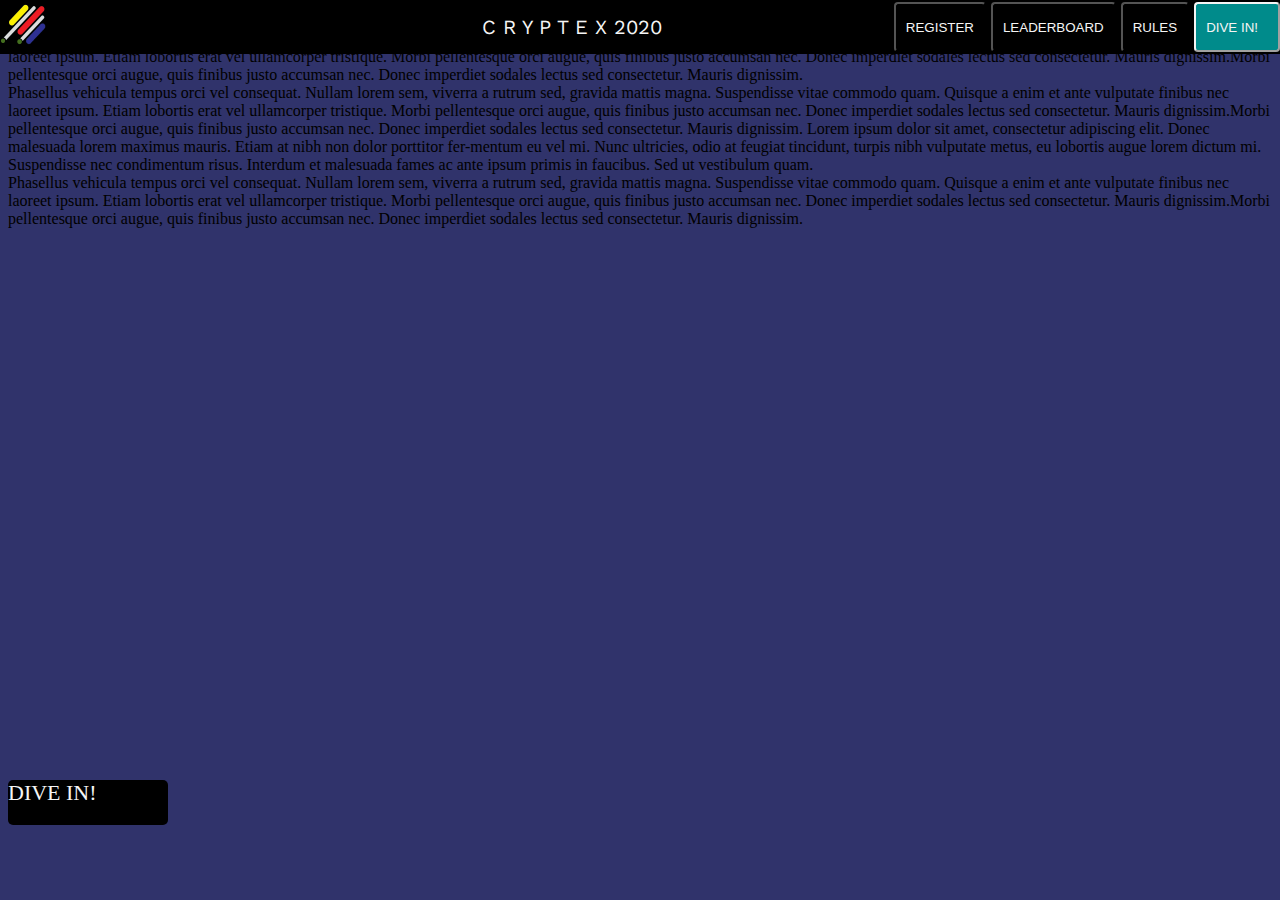
==== index.html @ e683e8d4 "Index.html changed. Version 0.2.2" ====
<!DOCTYPE HTML>
<head>
        <script type="text/javascript" src="https://www.gstatic.com/charts/loader.js"></script>
        <link href="https://fonts.googleapis.com/css?family=Work+Sans&display=swap" rel="stylesheet"> 
        <link rel="stylesheet" type="text/css" href="style2.css">
        <link rel="icon" href="https://elan.org.in/images/favicon.png" type=image/x-icon>
        <link href="https://fonts.googleapis.com/css?family=Montserrat&display=swap" rel="stylesheet"> 
        <link href="https://fonts.googleapis.com/css?family=Poppins&display=swap" rel="stylesheet">
    <title>
        Home|Cryptex 2020
    </title>
</head>
<body>
    <section id="header">
            <div class="nav">
               <a href="https://elan.org.in"> <img src="Elan.png" alt="ElanLogo" height="50px" width="50px">
                </a>
            </div>
            <div class="nav" id="branding">C R Y P T E X 2020 </div>
            <div class="nav">
                <button class="navButtons" onclick="location.href='https://elan.org.in'" >REGISTER</button>
                <button class="navButtons" onclick="location.href='https://elan.org.in'">LEADERBOARD</button>
                <button class="navButtons" onclick="location.href='rules.html'">RULES</button>
                <button id="DiveINButton" class="navButtons" onclick="https://iith.ac.in">DIVE IN!</button>
            </div>
        </section>
<section id="LeftNav">
    <div id="icons-container">

    <!--    <button class="LeftIcon">
    <a href="https://elan.org.in"> <img src="Elan.png" alt="ElanLogo" height="45px" width="45px">
    </a>
    </button> -->
    <button class="LeftIcon" id="Home">
    <a href="https://elan.org.in"> <img src="home-icon.png" alt="Home" height="45px" width="45px">
    </a>
    </button>
    <button class="LeftIcon" id="Rules">
    <a href="https://elan.org.in">
      <img src="Rules.png" alt="Rules" height="45px" width="45px">
    </a>
    </button>
    <button class="LeftIcon" id="LeaderBoard">
    <a href="https://elan.org.in"> <img src="leaderboard1.png"/ alt="LeaderBoard" height="45px" width="45px">
    </a>
    </button>
    <button class="LeftIcon" id="About">
    <a href="https://rachitkeertidas.github.io/rules.html">
    <img src="info.png" alt="About" height="45px" width="45px">
        <!--<i class="gg-info"></i>-->
        </a>
        </button>
    </div>
</section>

    <section id="MainBody">
        <div class="content"> 
            Phasellus vehicula tempus orci vel consequat. Nullam lorem sem, viverra a rutrum sed, gravida mattis magna. Suspendisse vitae commodo quam. Quisque a enim et ante vulputate finibus nec laoreet ipsum. Etiam lobortis erat vel ullamcorper tristique. Morbi pellentesque orci augue, quis finibus justo accumsan nec. Donec imperdiet sodales lectus sed consectetur. Mauris dignissim.Morbi pellentesque orci augue, quis finibus justo accumsan nec. Donec imperdiet sodales lectus sed consectetur. Mauris dignissim.
        </div>
        <div class="content">
            Phasellus vehicula tempus orci vel consequat. Nullam lorem sem, viverra a rutrum sed, gravida mattis magna. Suspendisse vitae commodo quam. Quisque a enim et ante vulputate finibus nec laoreet ipsum. Etiam lobortis erat vel ullamcorper tristique. Morbi pellentesque orci augue, quis finibus justo accumsan nec. Donec imperdiet sodales lectus sed consectetur. Mauris dignissim.Morbi pellentesque orci augue, quis finibus justo accumsan nec. Donec imperdiet sodales lectus sed consectetur. Mauris dignissim.
            Lorem ipsum dolor sit amet, consectetur adipiscing elit. Donec malesuada lorem maximus mauris. Etiam at nibh non dolor porttitor fer-mentum eu vel mi. Nunc ultricies, odio at feugiat tincidunt, turpis nibh vulputate metus, eu lobortis augue lorem dictum mi. Suspendisse nec condimentum risus. Interdum et malesuada fames ac ante ipsum primis in faucibus. Sed ut vestibulum quam.
        </div>
        <div class="content">
            Phasellus vehicula tempus orci vel consequat. Nullam lorem sem, viverra a rutrum sed, gravida mattis magna. Suspendisse vitae commodo quam. Quisque a enim et ante vulputate finibus nec laoreet ipsum. Etiam lobortis erat vel ullamcorper tristique. Morbi pellentesque orci augue, quis finibus justo accumsan nec. Donec imperdiet sodales lectus sed consectetur. Mauris dignissim.Morbi pellentesque orci augue, quis finibus justo accumsan nec. Donec imperdiet sodales lectus sed consectetur. Mauris dignissim.
        </div>
        <i class="gg-info"></i>
        <div id="LandingDiveIN">
            DIVE IN!
        </div>
    </section>
    <script src="countdown.js"></script>
    
</body>
---- style2.css ----
#header{
    position:fixed;
    top:0px;
    left:0px;
    width:100%;
    display: flex;
    align-items: center;
    background-color: black;
    border-color:black;
    justify-content: space-between;
    color: whitesmoke;
    padding:0px;
    margin: 0px;
    font-family: "Work Sans","Ubuntu";
    z-index: 1;   
    
}
#branding{
    font-size:20px;
    padding-left:200px;
}

body
{
    background-color:#30336b;
}
#LandingPage{
    position:relative;
   padding-top: 80px;
    display:flex;
   background-color:#30336b;

}
#DiveINButton{
    background-color: darkcyan;
    color:whitesmoke;
    border-color: whitesmoke;
    padding-right: 20px;
    height:50px;
}
#DiveINButton:hover{
    border:2px solid cyan;
    border-radius: 4px;
    background-color:black;
}
.navButtons{
    height:50px;
    transition-duration: 0.3s; 
    color:whitesmoke;
    background-color: black;
    border:2 px solid black;
    padding:10px;
    margin:0px;
    border-color:black;
    border-radius: 4px;
}
.navButtons:hover{
    border:2px solid cyan;
    border-radius: 4px;
    
}
#landingtext{   
    padding-right: 80px;
    padding-left: 80px;
    margin: 45px;
    color:whitesmoke;
    background-color: #130f40;
    position:relative;
    border-radius:20px;
    font-size:20px;
    font-family: 'Montserrat',"Work Sans","Ubuntu","Roboto";
    border:2px solid white;
}
#LandingDiveIN{
    position:absolute;
    bottom:75px;
    height:45px;
    width:160px;
    font-size: 22px;
    color:whitesmoke;
    background-color: black;
    border-radius: 5px;
    transition-duration:0.3s;
}
#LandingDiveIN:hover {
     border:2px solid cyan;
    border-radius: 5px;
}
#footer{
    text-align: center;
    background-color: black;
    position: fixed;
    bottom:0px;
    left:0px;
    width:100%;
    font-size:20px;
    color: azure;
    font-family: "Montserrat",'Ubuntu',"Work Sans",'Roboto'; 
}
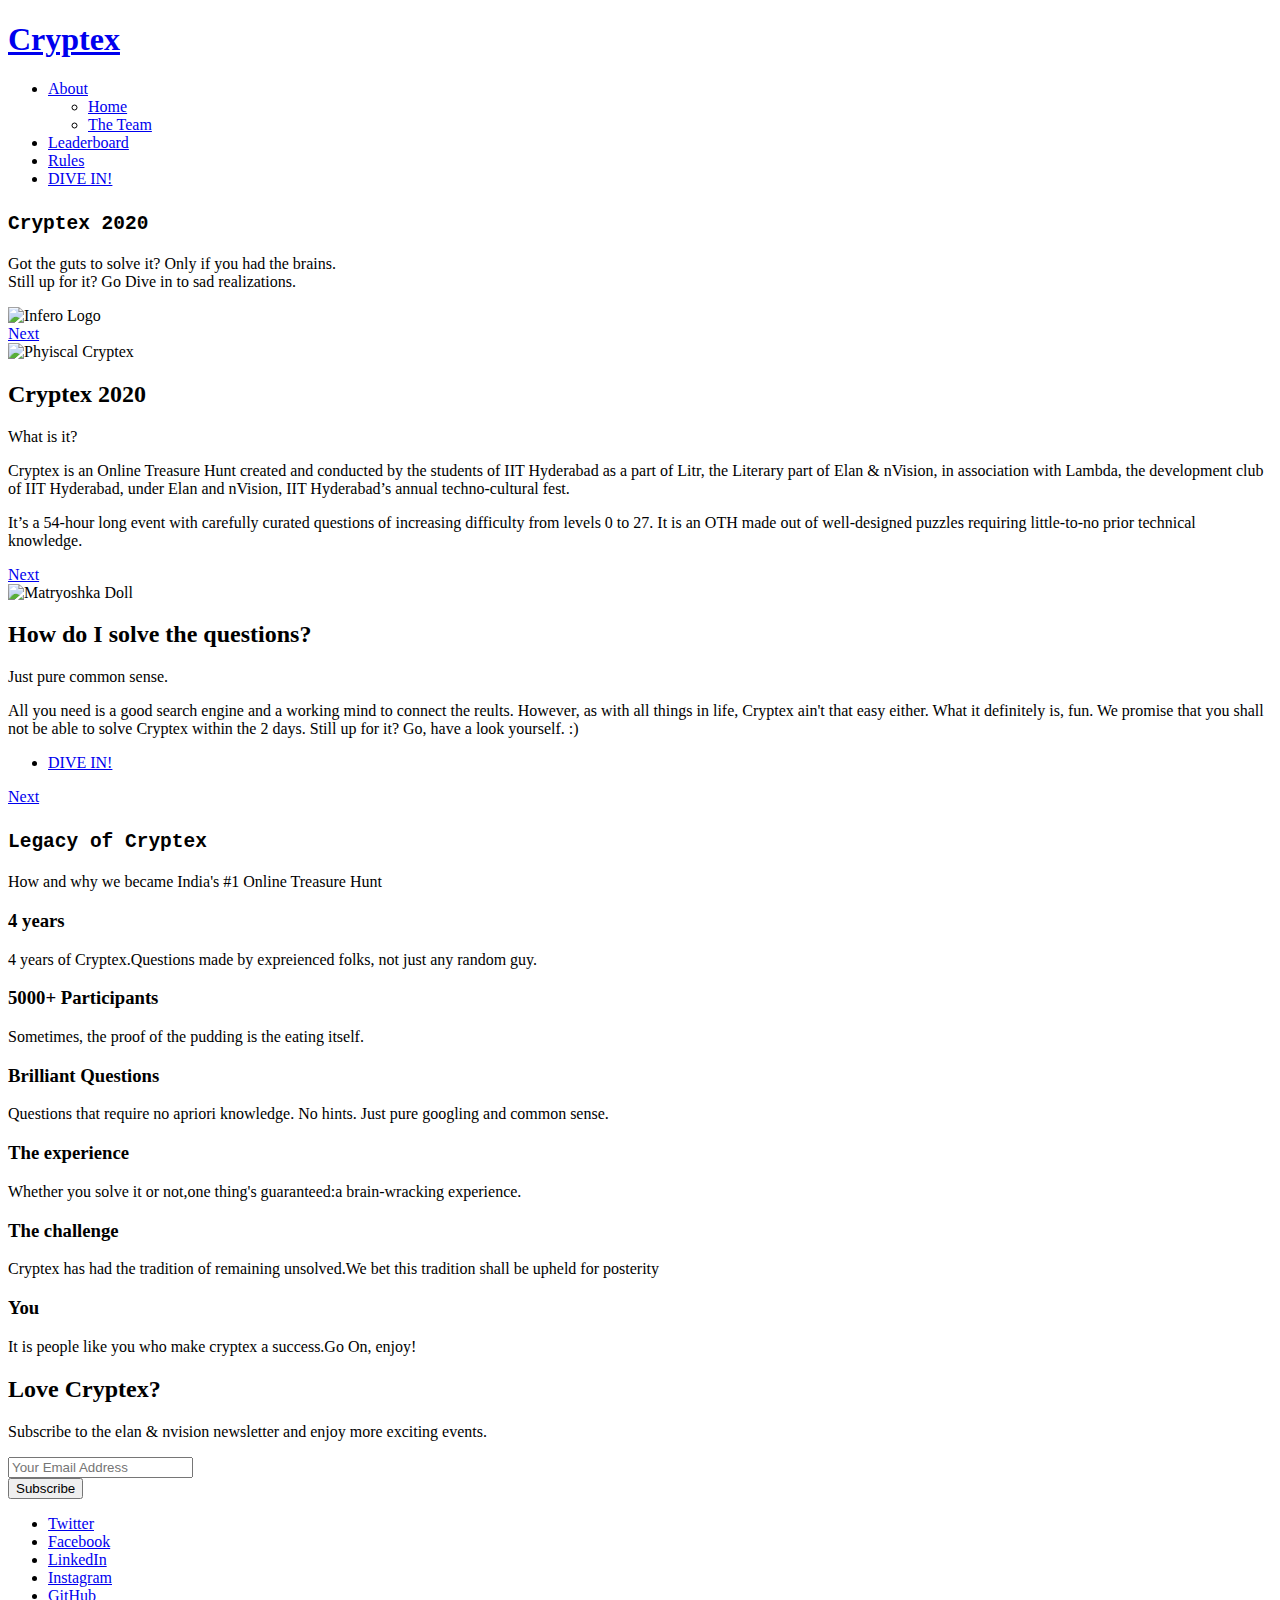
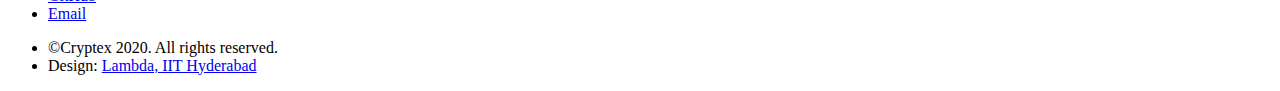
==== commit fbae1335: "Greenify" ====
--- a/index.html
+++ b/index.html
@@ -1,74 +1,212 @@
-<!DOCTYPE HTML>
-<head>
-        <script type="text/javascript" src="https://www.gstatic.com/charts/loader.js"></script>
-        <link href="https://fonts.googleapis.com/css?family=Work+Sans&display=swap" rel="stylesheet"> 
-        <link rel="stylesheet" type="text/css" href="style2.css">
-        <link rel="icon" href="https://elan.org.in/images/favicon.png" type=image/x-icon>
-        <link href="https://fonts.googleapis.com/css?family=Montserrat&display=swap" rel="stylesheet"> 
-        <link href="https://fonts.googleapis.com/css?family=Poppins&display=swap" rel="stylesheet">
-    <title>
-        Home|Cryptex 2020
-    </title>
-</head>
-<body>
-    <section id="header">
-            <div class="nav">
-               <a href="https://elan.org.in"> <img src="Elan.png" alt="ElanLogo" height="50px" width="50px">
-                </a>
-            </div>
-            <div class="nav" id="branding">C R Y P T E X 2020 </div>
-            <div class="nav">
-                <button class="navButtons" onclick="location.href='https://elan.org.in'" >REGISTER</button>
-                <button class="navButtons" onclick="location.href='https://elan.org.in'">LEADERBOARD</button>
-                <button class="navButtons" onclick="location.href='rules.html'">RULES</button>
-                <button id="DiveINButton" class="navButtons" onclick="https://iith.ac.in">DIVE IN!</button>
-            </div>
-        </section>
-<section id="LeftNav">
-    <div id="icons-container">
-
-    <!--    <button class="LeftIcon">
-    <a href="https://elan.org.in"> <img src="Elan.png" alt="ElanLogo" height="45px" width="45px">
-    </a>
-    </button> -->
-    <button class="LeftIcon" id="Home">
-    <a href="https://elan.org.in"> <img src="home-icon.png" alt="Home" height="45px" width="45px">
-    </a>
-    </button>
-    <button class="LeftIcon" id="Rules">
-    <a href="https://elan.org.in">
-      <img src="Rules.png" alt="Rules" height="45px" width="45px">
-    </a>
-    </button>
-    <button class="LeftIcon" id="LeaderBoard">
-    <a href="https://elan.org.in"> <img src="leaderboard1.png"/ alt="LeaderBoard" height="45px" width="45px">
-    </a>
-    </button>
-    <button class="LeftIcon" id="About">
-    <a href="https://rachitkeertidas.github.io/rules.html">
-    <img src="info.png" alt="About" height="45px" width="45px">
-        <!--<i class="gg-info"></i>-->
-        </a>
-        </button>
-    </div>
-</section>
-
-    <section id="MainBody">
-        <div class="content"> 
-            Phasellus vehicula tempus orci vel consequat. Nullam lorem sem, viverra a rutrum sed, gravida mattis magna. Suspendisse vitae commodo quam. Quisque a enim et ante vulputate finibus nec laoreet ipsum. Etiam lobortis erat vel ullamcorper tristique. Morbi pellentesque orci augue, quis finibus justo accumsan nec. Donec imperdiet sodales lectus sed consectetur. Mauris dignissim.Morbi pellentesque orci augue, quis finibus justo accumsan nec. Donec imperdiet sodales lectus sed consectetur. Mauris dignissim.
-        </div>
-        <div class="content">
-            Phasellus vehicula tempus orci vel consequat. Nullam lorem sem, viverra a rutrum sed, gravida mattis magna. Suspendisse vitae commodo quam. Quisque a enim et ante vulputate finibus nec laoreet ipsum. Etiam lobortis erat vel ullamcorper tristique. Morbi pellentesque orci augue, quis finibus justo accumsan nec. Donec imperdiet sodales lectus sed consectetur. Mauris dignissim.Morbi pellentesque orci augue, quis finibus justo accumsan nec. Donec imperdiet sodales lectus sed consectetur. Mauris dignissim.
-            Lorem ipsum dolor sit amet, consectetur adipiscing elit. Donec malesuada lorem maximus mauris. Etiam at nibh non dolor porttitor fer-mentum eu vel mi. Nunc ultricies, odio at feugiat tincidunt, turpis nibh vulputate metus, eu lobortis augue lorem dictum mi. Suspendisse nec condimentum risus. Interdum et malesuada fames ac ante ipsum primis in faucibus. Sed ut vestibulum quam.
-        </div>
-        <div class="content">
-            Phasellus vehicula tempus orci vel consequat. Nullam lorem sem, viverra a rutrum sed, gravida mattis magna. Suspendisse vitae commodo quam. Quisque a enim et ante vulputate finibus nec laoreet ipsum. Etiam lobortis erat vel ullamcorper tristique. Morbi pellentesque orci augue, quis finibus justo accumsan nec. Donec imperdiet sodales lectus sed consectetur. Mauris dignissim.Morbi pellentesque orci augue, quis finibus justo accumsan nec. Donec imperdiet sodales lectus sed consectetur. Mauris dignissim.
-        </div>
-        <i class="gg-info"></i>
-        <div id="LandingDiveIN">
-            DIVE IN!
-        </div>
-    </section>
-    <script src="countdown.js"></script>
-    
-</body>
+<!DOCTYPE HTML>
+<!--
+	Landed by HTML5 UP
+	html5up.net | @ajlkn
+	Free for personal and commercial use under the CCA 3.0 license (html5up.net/license)
+-->
+<html>
+	<head>
+		<title>Home|Cryptex 2020</title>
+		<meta charset="utf-8"/>
+		<meta name="viewport" content="width=device-width, initial-scale=1, user-scalable=no" />
+		<link rel="icon" href="https://elan.org.in/images/favicon.png" type=image/x-icon>
+        <link href="https://fonts.googleapis.com/css?family=Montserrat&display=swap" rel="stylesheet"> 
+        <link href="https://fonts.googleapis.com/css?family=Poppins&display=swap" rel="stylesheet">
+		<link rel="stylesheet" href="assets/css/main.css" />
+		<noscript><link rel="stylesheet" href="assets/css/noscript.css" /></noscript>
+	</head>
+	<body class="is-preload landing">
+		<div id="page-wrapper">
+
+			<!-- Header -->
+				<header id="header">
+					<h1 id="logo"><a href="index.html">Cryptex</a></h1>
+					<nav id="nav">
+						<ul>
+							<li><a href="index.html">About</a>
+							<ul>
+									<li><a href="left-sidebar.html">Home</a></li>
+									
+									<li><a href="no-sidebar.html">The Team</a></li>
+								</ul></li>
+							<li>
+								<a href="#">Leaderboard</a>
+								
+							</li>
+							<li><a href="elements.html">Rules</a></li>
+							<li><a href="#" class="button primary">DIVE IN!</a></li>
+						</ul>
+					</nav>
+				</header>
+
+			<!-- Banner -->
+				<section id="banner">
+					<div class="content">
+						<header>
+							<h2><code>Cryptex 2020</code></h2>
+							<p>
+								Got the guts to solve it? Only if you had the brains.<br />
+								Still up for it? Go Dive in to sad realizations.
+							</p>
+						</header>
+						<span class="image"><img src="Temp_Logo.png" alt="Infero Logo" /></span>
+					</div>
+					<a href="#one" class="goto-next scrolly">Next</a>
+				</section>
+
+			<!-- One -->
+				<section id="one" class="spotlight style3 bottom">
+					<span class="image fit main"><img src="DaVinci.jpg" alt="Phyiscal Cryptex" /></span>
+					<div class="content">
+						<div class="container">
+							<div class="row">
+								<div class="col-4 col-12-medium">
+									<header>
+										<h2>Cryptex 2020</h2>
+										<p>What is it?</p>
+									</header>
+								</div>
+								<div class="col-4 col-12-medium">
+									<p>
+									Cryptex is an Online Treasure Hunt created and conducted by the students of IIT Hyderabad as a part of Litr, the Literary part of Elan & nVision, in association with Lambda, the development club of IIT Hyderabad, under Elan and nVision, IIT Hyderabad’s annual techno-cultural fest. 
+								</p>
+								</div>
+								<div class="col-4 col-12-medium">
+									<p>It’s a 54-hour long event with carefully curated questions of increasing difficulty from levels 0 to 27. It is an OTH made out of well-designed puzzles requiring little-to-no prior technical knowledge.
+									
+									</p>
+								</div>
+							</div>
+						</div>
+					</div>
+					<a href="#two" class="goto-next scrolly">Next</a>
+				</section>
+
+			<!-- Two -->
+				<section id="two" class="spotlight style3 right">
+					<span class="image fit main"><img src="Doll.webp" alt="Matryoshka Doll" /></span>
+					<div class="content">
+						<header>
+							<h2>How do I solve the questions?</h2>
+							<p>Just pure common sense.</p>
+						</header>
+						<p>All you need is a good search engine and a working mind to connect the reults. However, as with all things in life, Cryptex ain't that easy either. What it definitely is, fun. We promise that you shall not be able to solve Cryptex within the 2 days. Still up for it? Go, have a look yourself. :)  </p>
+
+						<ul class="actions">
+							<li><a href="#" class="button">DIVE IN!</a></li>
+						</ul>
+					</div>
+					<a href="#three" class="goto-next scrolly">Next</a>
+				</section>
+			
+			<!-- Three -->
+			<!--
+				<section id="three" class="spotlight style3 left">
+					<span class="image fit main bottom"><img src="images/pic04.jpg" alt="" /></span>
+					<div class="content">
+						<header>
+							<h2>Interdum felis blandit praesent sed augue</h2>
+							<p>Accumsan integer ultricies aliquam vel massa sapien phasellus</p>
+						</header>
+						<p>Feugiat accumsan lorem eu ac lorem amet ac arcu phasellus tortor enim mi mi nisi praesent adipiscing. Integer mi sed nascetur cep aliquet augue varius tempus lobortis porttitor lorem et accumsan consequat adipiscing lorem.</p>
+						<ul class="actions">
+							<li><a href="#" class="button">Learn More</a></li>
+						</ul>
+					</div>
+					<a href="#four" class="goto-next scrolly">Next</a>
+				</section>
+			-->
+			<!-- Four -->
+				<section id="four" class="wrapper style3 special fade-up">
+					<div class="container">
+						<header class="major">
+							<h2><code>Legacy of Cryptex</code></h2>
+							<p>How and why we became India's #1 Online Treasure Hunt</p>
+						</header>
+						<div class="box alt">
+							<div class="row gtr-uniform">
+								<section class="col-4 col-6-medium col-12-xsmall">
+									<span class="icon solid alt major fa-chart-area"></span>
+									<h3>4 years</h3>
+									<p>4 years of Cryptex.Questions made by expreienced folks, not just any random guy.</p>
+								</section>
+								<section class="col-4 col-6-medium col-12-xsmall">
+									<span class="icon solid alt major fa-comment"></span>
+									<h3>5000+ Participants</h3>
+									<p>Sometimes, the proof of the pudding is the eating itself.</p>
+								</section>
+								<section class="col-4 col-6-medium col-12-xsmall">
+									<span class="icon solid alt major fa-flask"></span>
+									<h3>Brilliant Questions</h3>
+									<p>Questions that require no apriori knowledge.
+										No hints. Just pure googling and common sense.
+									</p>
+								</section>
+								<section class="col-4 col-6-medium col-12-xsmall">
+									<span class="icon solid alt major fa-paper-plane"></span>
+									<h3>The experience</h3>
+									<p>Whether you solve it or not,one thing's guaranteed:a brain-wracking experience.</p>
+								</section>
+								<section class="col-4 col-6-medium col-12-xsmall">
+									<span class="icon solid alt major fa-file"></span>
+									<h3>The challenge</h3>
+									<p>Cryptex has had the tradition of remaining unsolved.We bet this tradition shall be upheld for posterity</p>
+								</section>
+								<section class="col-4 col-6-medium col-12-xsmall">
+									<span class="icon solid alt major fa-lock"></span>
+									<h3>You</h3>
+									<p>It is people like you who make cryptex a success.Go On, enjoy!</p>
+								</section>
+							</div>
+						</div>
+						<footer class="major">
+						
+						</footer>
+					</div>
+				</section>
+
+			<!-- Five -->
+				<section id="five" class="wrapper style2 special fade">
+					<div class="container">
+						<header>
+							<h2>Love Cryptex?</h2>
+							<p>Subscribe to the elan & nvision newsletter and enjoy more exciting events.</p>
+						</header>
+						<form method="post" action="#" class="cta">
+							<div class="row gtr-uniform gtr-50">
+								<div class="col-8 col-12-xsmall"><input type="email" name="email" id="email" placeholder="Your Email Address" /></div>
+								<div class="col-4 col-12-xsmall"><input type="submit" value="Subscribe" class="fit primary" /></div>
+							</div>
+						</form>
+					</div>
+				</section>
+
+			<!-- Footer -->
+				<footer id="footer">
+					<ul class="icons">
+						<li><a href="#" class="icon brands alt fa-twitter"><span class="label">Twitter</span></a></li>
+						<li><a href="#" class="icon brands alt fa-facebook-f"><span class="label">Facebook</span></a></li>
+						<li><a href="#" class="icon brands alt fa-linkedin-in"><span class="label">LinkedIn</span></a></li>
+						<li><a href="#" class="icon brands alt fa-instagram"><span class="label">Instagram</span></a></li>
+						<li><a href="#" class="icon brands alt fa-github"><span class="label">GitHub</span></a></li>
+						<li><a href="#" class="icon solid alt fa-envelope"><span class="label">Email</span></a></li>
+					</ul>
+					<ul class="copyright">
+						<li>&copy;Cryptex 2020. All rights reserved.</li><li>Design: <a href="http://html5up.net">Lambda, IIT Hyderabad</a></li>
+					</ul>
+				</footer>
+
+		</div>
+
+		<!-- Scripts -->
+			<script src="assets/js/jquery.min.js"></script>
+			<script src="assets/js/jquery.scrolly.min.js"></script>
+			<script src="assets/js/jquery.dropotron.min.js"></script>
+			<script src="assets/js/jquery.scrollex.min.js"></script>
+			<script src="assets/js/browser.min.js"></script>
+			<script src="assets/js/breakpoints.min.js"></script>
+			<script src="assets/js/util.js"></script>
+			<script src="assets/js/main.js"></script>
+
+	</body>
+</html>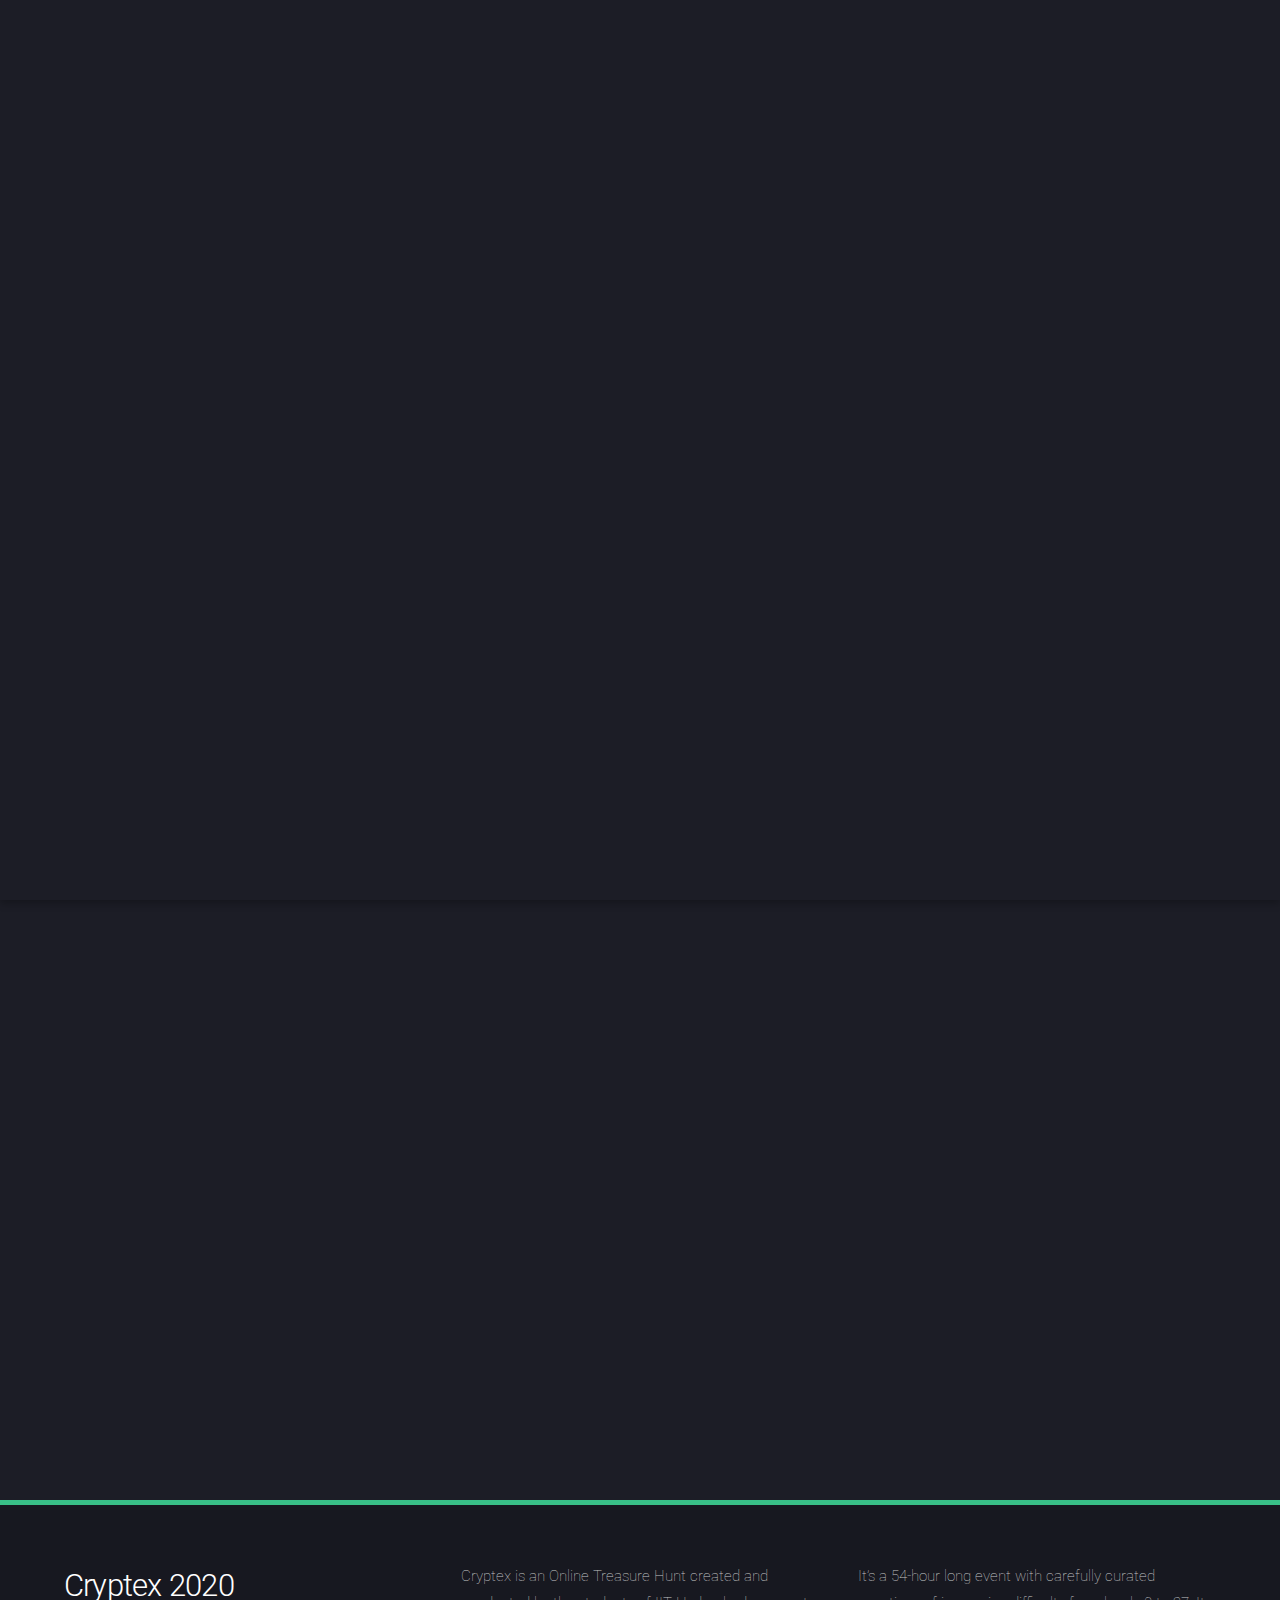
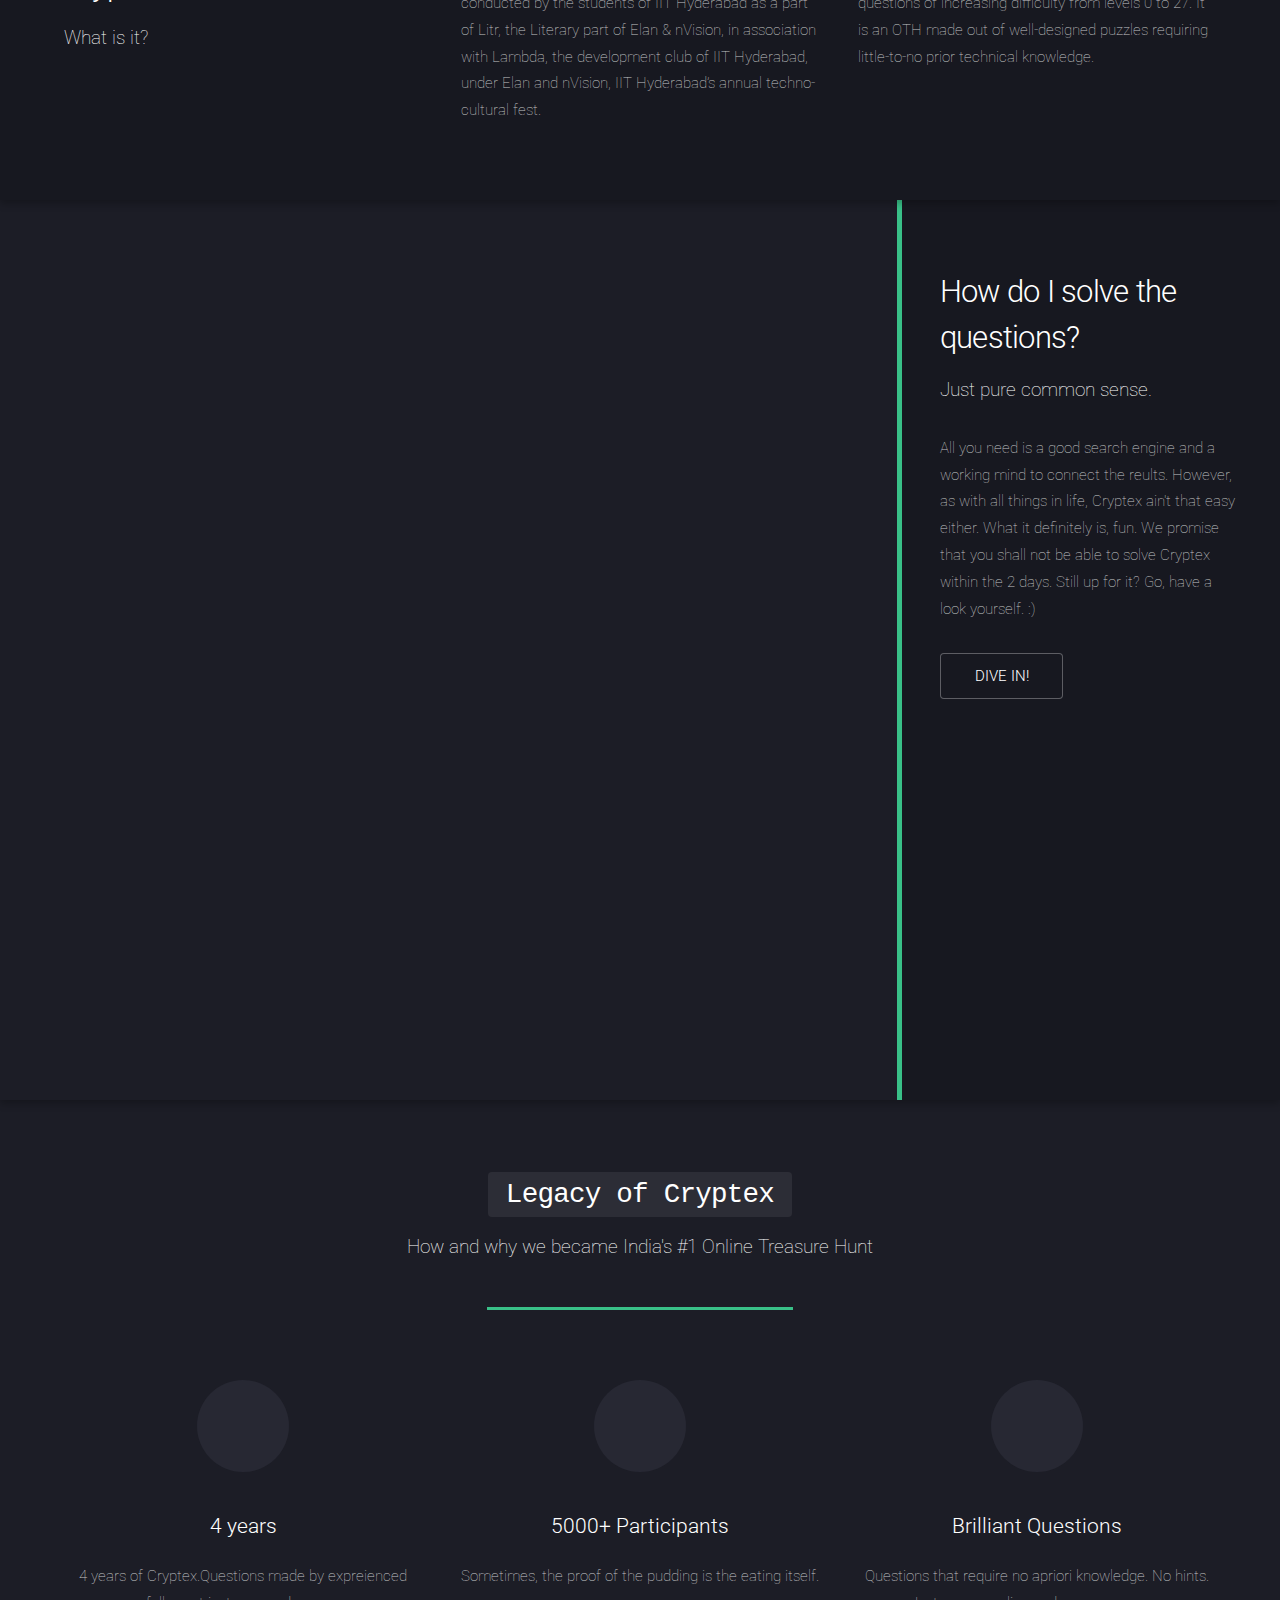
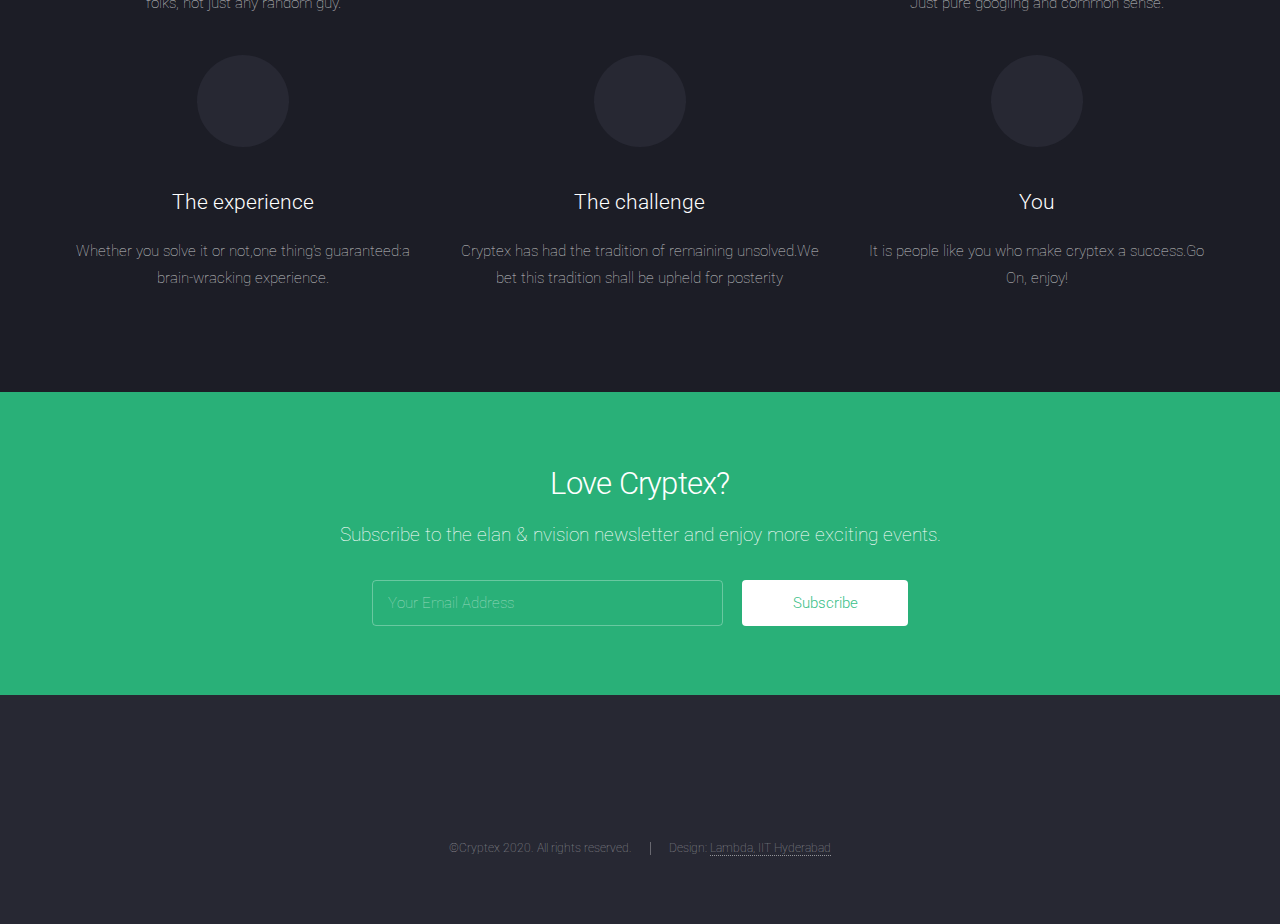
==== commit f7205afe: "Changed Images Order" ====
--- a/index.html
+++ b/index.html
@@ -56,7 +56,7 @@
 
 			<!-- One -->
 				<section id="one" class="spotlight style3 bottom">
-					<span class="image fit main"><img src="DaVinci.jpg" alt="Phyiscal Cryptex" /></span>
+					<span class="image fit main"><img src="Doll.webp" alt="Matryoshka Doll" /></span>
 					<div class="content">
 						<div class="container">
 							<div class="row">
@@ -84,7 +84,7 @@
 
 			<!-- Two -->
 				<section id="two" class="spotlight style3 right">
-					<span class="image fit main"><img src="Doll.webp" alt="Matryoshka Doll" /></span>
+					<span class="image fit main"><img src="DaVinci.jpg" alt="Phyiscal Cryptex" /></span>
 					<div class="content">
 						<header>
 							<h2>How do I solve the questions?</h2>
@@ -209,4 +209,4 @@
 			<script src="assets/js/main.js"></script>
 
 	</body>
-</html>+</html>
--- a/assets/css/main.css
+++ b/assets/css/main.css
@@ -0,0 +1,4111 @@
+@import url("fontawesome-all.min.css");
+@import url("https://fonts.googleapis.com/css?family=Roboto:100,300,100italic,300italic");
+
+/*
+	Landed by HTML5 UP
+	html5up.net | @ajlkn
+	Free for personal and commercial use under the CCA 3.0 license (html5up.net/license)
+*/
+
+html, body, div, span, applet, object,
+iframe, h1, h2, h3, h4, h5, h6, p, blockquote,
+pre, a, abbr, acronym, address, big, cite,
+code, del, dfn, em, img, ins, kbd, q, s, samp,
+small, strike, strong, sub, sup, tt, var, b,
+u, i, center, dl, dt, dd, ol, ul, li, fieldset,
+form, label, legend, table, caption, tbody,
+tfoot, thead, tr, th, td, article, aside,
+canvas, details, embed, figure, figcaption,
+footer, header, hgroup, menu, nav, output, ruby,
+section, summary, time, mark, audio, video {
+	margin: 0;
+	padding: 0;
+	border: 0;
+	font-size: 100%;
+	font: inherit;
+	vertical-align: baseline;}
+
+article, aside, details, figcaption, figure,
+footer, header, hgroup, menu, nav, section {
+	display: block;}
+
+body {
+	line-height: 1;
+}
+
+ol, ul {
+	list-style: none;
+}
+
+blockquote, q {
+	quotes: none;
+}
+
+	blockquote:before, blockquote:after, q:before, q:after {
+		content: '';
+		content: none;
+	}
+
+table {
+	border-collapse: collapse;
+	border-spacing: 0;
+}
+
+body {
+	-webkit-text-size-adjust: none;
+}
+
+mark {
+	background-color: transparent;
+	color: inherit;
+}
+
+input::-moz-focus-inner {
+	border: 0;
+	padding: 0;
+}
+
+input, select, textarea {
+	-moz-appearance: none;
+	-webkit-appearance: none;
+	-ms-appearance: none;
+	appearance: none;
+}
+
+/* Basic */
+
+	html {
+		box-sizing: border-box;
+	}
+
+	*, *:before, *:after {
+		box-sizing: inherit;
+	}
+
+	html, body {
+		background: #1c1d26;
+	}
+
+	body.is-preload *, body.is-preload *:before, body.is-preload *:after {
+		-moz-animation: none !important;
+		-webkit-animation: none !important;
+		-ms-animation: none !important;
+		animation: none !important;
+		-moz-transition: none !important;
+		-webkit-transition: none !important;
+		-ms-transition: none !important;
+		transition: none !important;
+	}
+
+	body, input, select, textarea {
+		color: rgba(255, 255, 255, 0.75);
+		font-family: "Roboto", Helvetica, sans-serif;
+		font-size: 15pt;
+		font-weight: 100;
+		line-height: 1.75em;
+	}
+
+	a {
+		-moz-transition: border-color 0.2s ease-in-out, color 0.2s ease-in-out;
+		-webkit-transition: border-color 0.2s ease-in-out, color 0.2s ease-in-out;
+		-ms-transition: border-color 0.2s ease-in-out, color 0.2s ease-in-out;
+		transition: border-color 0.2s ease-in-out, color 0.2s ease-in-out;
+		border-bottom: dotted 1px;
+		color: #39c088;
+		text-decoration: none;
+	}
+
+		a:hover {
+			color: #39c088 !important;
+			border-bottom-color: transparent;
+		}
+
+	strong, b {
+		color: #ffffff;
+		font-weight: 300;
+	}
+
+	em, i {
+		font-style: italic;
+	}
+
+	p {
+		margin: 0 0 2em 0;
+	}
+
+	h1, h2, h3, h4, h5, h6 {
+		color: #ffffff;
+		font-weight: 300;
+		line-height: 1em;
+		margin: 0 0 1em 0;
+	}
+
+		h1 a, h2 a, h3 a, h4 a, h5 a, h6 a {
+			color: inherit;
+			border: 0;
+		}
+
+	h2 {
+		font-size: 2em;
+		line-height: 1.5em;
+		letter-spacing: -0.025em;
+	}
+
+	h3 {
+		font-size: 1.35em;
+		line-height: 1.5em;
+	}
+
+	h4 {
+		font-size: 1.1em;
+		line-height: 1.5em;
+	}
+
+	h5 {
+		font-size: 0.9em;
+		line-height: 1.5em;
+	}
+
+	h6 {
+		font-size: 0.7em;
+		line-height: 1.5em;
+	}
+
+	sub {
+		font-size: 0.8em;
+		position: relative;
+		top: 0.5em;
+	}
+
+	sup {
+		font-size: 0.8em;
+		position: relative;
+		top: -0.5em;
+	}
+
+	hr {
+		border: 0;
+		border-bottom: solid 1px rgba(255, 255, 255, 0.3);
+		margin: 3em 0;
+	}
+
+		hr.major {
+			margin: 4em 0;
+		}
+
+	blockquote {
+		border-left: solid 4px rgba(255, 255, 255, 0.3);
+		font-style: italic;
+		margin: 0 0 2em 0;
+		padding: 0.5em 0 0.5em 2em;
+	}
+
+	code {
+		background: rgba(255, 255, 255, 0.075);
+		border-radius: 4px;
+		font-family: "Courier New", monospace;
+		font-size: 0.9em;
+		margin: 0 0.25em;
+		padding: 0.25em 0.65em;
+	}
+
+	pre {
+		-webkit-overflow-scrolling: touch;
+		font-family: "Courier New", monospace;
+		font-size: 0.9em;
+		margin: 0 0 2em 0;
+	}
+
+		pre code {
+			display: block;
+			line-height: 1.75em;
+			padding: 1em 1.5em;
+			overflow-x: auto;
+		}
+
+	.align-left {
+		text-align: left;
+	}
+
+	.align-center {
+		text-align: center;
+	}
+
+	.align-right {
+		text-align: right;
+	}
+
+/* Loader */
+
+	@-moz-keyframes spinner-show {
+		0% {
+			opacity: 0;
+		}
+
+		100% {
+			opacity: 1;
+		}
+	}
+
+	@-webkit-keyframes spinner-show {
+		0% {
+			opacity: 0;
+		}
+
+		100% {
+			opacity: 1;
+		}
+	}
+
+	@-ms-keyframes spinner-show {
+		0% {
+			opacity: 0;
+		}
+
+		100% {
+			opacity: 1;
+		}
+	}
+
+	@keyframes spinner-show {
+		0% {
+			opacity: 0;
+		}
+
+		100% {
+			opacity: 1;
+		}
+	}
+
+	@-moz-keyframes spinner-hide {
+		0% {
+			color: rgba(255, 255, 255, 0.15);
+			z-index: 100001;
+			-moz-transform: scale(1) rotate(0deg);
+			-webkit-transform: scale(1) rotate(0deg);
+			-ms-transform: scale(1) rotate(0deg);
+			transform: scale(1) rotate(0deg);
+		}
+
+		99% {
+			color: #1c1d26;
+			z-index: 100001;
+			-moz-transform: scale(0.5) rotate(360deg);
+			-webkit-transform: scale(0.5) rotate(360deg);
+			-ms-transform: scale(0.5) rotate(360deg);
+			transform: scale(0.5) rotate(360deg);
+		}
+
+		100% {
+			color: #1c1d26;
+			z-index: -1;
+			-moz-transform: scale(0.5) rotate(360deg);
+			-webkit-transform: scale(0.5) rotate(360deg);
+			-ms-transform: scale(0.5) rotate(360deg);
+			transform: scale(0.5) rotate(360deg);
+		}
+	}
+
+	@-webkit-keyframes spinner-hide {
+		0% {
+			color: rgba(255, 255, 255, 0.15);
+			z-index: 100001;
+			-moz-transform: scale(1) rotate(0deg);
+			-webkit-transform: scale(1) rotate(0deg);
+			-ms-transform: scale(1) rotate(0deg);
+			transform: scale(1) rotate(0deg);
+		}
+
+		99% {
+			color: #1c1d26;
+			z-index: 100001;
+			-moz-transform: scale(0.5) rotate(360deg);
+			-webkit-transform: scale(0.5) rotate(360deg);
+			-ms-transform: scale(0.5) rotate(360deg);
+			transform: scale(0.5) rotate(360deg);
+		}
+
+		100% {
+			color: #1c1d26;
+			z-index: -1;
+			-moz-transform: scale(0.5) rotate(360deg);
+			-webkit-transform: scale(0.5) rotate(360deg);
+			-ms-transform: scale(0.5) rotate(360deg);
+			transform: scale(0.5) rotate(360deg);
+		}
+	}
+
+	@-ms-keyframes spinner-hide {
+		0% {
+			color: rgba(255, 255, 255, 0.15);
+			z-index: 100001;
+			-moz-transform: scale(1) rotate(0deg);
+			-webkit-transform: scale(1) rotate(0deg);
+			-ms-transform: scale(1) rotate(0deg);
+			transform: scale(1) rotate(0deg);
+		}
+
+		99% {
+			color: #1c1d26;
+			z-index: 100001;
+			-moz-transform: scale(0.5) rotate(360deg);
+			-webkit-transform: scale(0.5) rotate(360deg);
+			-ms-transform: scale(0.5) rotate(360deg);
+			transform: scale(0.5) rotate(360deg);
+		}
+
+		100% {
+			color: #1c1d26;
+			z-index: -1;
+			-moz-transform: scale(0.5) rotate(360deg);
+			-webkit-transform: scale(0.5) rotate(360deg);
+			-ms-transform: scale(0.5) rotate(360deg);
+			transform: scale(0.5) rotate(360deg);
+		}
+	}
+
+	@keyframes spinner-hide {
+		0% {
+			color: rgba(255, 255, 255, 0.15);
+			z-index: 100001;
+			-moz-transform: scale(1) rotate(0deg);
+			-webkit-transform: scale(1) rotate(0deg);
+			-ms-transform: scale(1) rotate(0deg);
+			transform: scale(1) rotate(0deg);
+		}
+
+		99% {
+			color: #1c1d26;
+			z-index: 100001;
+			-moz-transform: scale(0.5) rotate(360deg);
+			-webkit-transform: scale(0.5) rotate(360deg);
+			-ms-transform: scale(0.5) rotate(360deg);
+			transform: scale(0.5) rotate(360deg);
+		}
+
+		100% {
+			color: #1c1d26;
+			z-index: -1;
+			-moz-transform: scale(0.5) rotate(360deg);
+			-webkit-transform: scale(0.5) rotate(360deg);
+			-ms-transform: scale(0.5) rotate(360deg);
+			transform: scale(0.5) rotate(360deg);
+		}
+	}
+
+	@-moz-keyframes spinner-rotate {
+		0% {
+			-moz-transform: scale(1) rotate(0deg);
+			-webkit-transform: scale(1) rotate(0deg);
+			-ms-transform: scale(1) rotate(0deg);
+			transform: scale(1) rotate(0deg);
+		}
+
+		100% {
+			-moz-transform: scale(1) rotate(360deg);
+			-webkit-transform: scale(1) rotate(360deg);
+			-ms-transform: scale(1) rotate(360deg);
+			transform: scale(1) rotate(360deg);
+		}
+	}
+
+	@-webkit-keyframes spinner-rotate {
+		0% {
+			-moz-transform: scale(1) rotate(0deg);
+			-webkit-transform: scale(1) rotate(0deg);
+			-ms-transform: scale(1) rotate(0deg);
+			transform: scale(1) rotate(0deg);
+		}
+
+		100% {
+			-moz-transform: scale(1) rotate(360deg);
+			-webkit-transform: scale(1) rotate(360deg);
+			-ms-transform: scale(1) rotate(360deg);
+			transform: scale(1) rotate(360deg);
+		}
+	}
+
+	@-ms-keyframes spinner-rotate {
+		0% {
+			-moz-transform: scale(1) rotate(0deg);
+			-webkit-transform: scale(1) rotate(0deg);
+			-ms-transform: scale(1) rotate(0deg);
+			transform: scale(1) rotate(0deg);
+		}
+
+		100% {
+			-moz-transform: scale(1) rotate(360deg);
+			-webkit-transform: scale(1) rotate(360deg);
+			-ms-transform: scale(1) rotate(360deg);
+			transform: scale(1) rotate(360deg);
+		}
+	}
+
+	@keyframes spinner-rotate {
+		0% {
+			-moz-transform: scale(1) rotate(0deg);
+			-webkit-transform: scale(1) rotate(0deg);
+			-ms-transform: scale(1) rotate(0deg);
+			transform: scale(1) rotate(0deg);
+		}
+
+		100% {
+			-moz-transform: scale(1) rotate(360deg);
+			-webkit-transform: scale(1) rotate(360deg);
+			-ms-transform: scale(1) rotate(360deg);
+			transform: scale(1) rotate(360deg);
+		}
+	}
+
+	@-moz-keyframes overlay-hide {
+		0% {
+			opacity: 1;
+			z-index: 100000;
+		}
+
+		15% {
+			opacity: 1;
+			z-index: 100000;
+		}
+
+		99% {
+			opacity: 0;
+			z-index: 100000;
+		}
+
+		100% {
+			opacity: 0;
+			z-index: -1;
+		}
+	}
+
+	@-webkit-keyframes overlay-hide {
+		0% {
+			opacity: 1;
+			z-index: 100000;
+		}
+
+		15% {
+			opacity: 1;
+			z-index: 100000;
+		}
+
+		99% {
+			opacity: 0;
+			z-index: 100000;
+		}
+
+		100% {
+			opacity: 0;
+			z-index: -1;
+		}
+	}
+
+	@-ms-keyframes overlay-hide {
+		0% {
+			opacity: 1;
+			z-index: 100000;
+		}
+
+		15% {
+			opacity: 1;
+			z-index: 100000;
+		}
+
+		99% {
+			opacity: 0;
+			z-index: 100000;
+		}
+
+		100% {
+			opacity: 0;
+			z-index: -1;
+		}
+	}
+
+	@keyframes overlay-hide {
+		0% {
+			opacity: 1;
+			z-index: 100000;
+		}
+
+		15% {
+			opacity: 1;
+			z-index: 100000;
+		}
+
+		99% {
+			opacity: 0;
+			z-index: 100000;
+		}
+
+		100% {
+			opacity: 0;
+			z-index: -1;
+		}
+	}
+
+	body.landing {
+		text-decoration: none;
+	}
+
+		body.landing:before {
+			-moz-osx-font-smoothing: grayscale;
+			-webkit-font-smoothing: antialiased;
+			display: inline-block;
+			font-style: normal;
+			font-variant: normal;
+			text-rendering: auto;
+			line-height: 1;
+			text-transform: none !important;
+			font-family: 'Font Awesome 5 Free';
+			font-weight: 900;
+		}
+
+		body.landing:before {
+			-moz-animation: spinner-show 1.5s 1 0.25s ease forwards, spinner-hide 0.25s ease-in-out forwards !important;
+			-webkit-animation: spinner-show 1.5s 1 0.25s ease forwards, spinner-hide 0.25s ease-in-out forwards !important;
+			-ms-animation: spinner-show 1.5s 1 0.25s ease forwards, spinner-hide 0.25s ease-in-out forwards !important;
+			animation: spinner-show 1.5s 1 0.25s ease forwards, spinner-hide 0.25s ease-in-out forwards !important;
+			-moz-transform-origin: 50% 50%;
+			-webkit-transform-origin: 50% 50%;
+			-ms-transform-origin: 50% 50%;
+			transform-origin: 50% 50%;
+			color: rgba(255, 255, 255, 0.15);
+			content: '\f1ce';
+			cursor: default;
+			display: block;
+			font-size: 2em;
+			height: 2em;
+			left: 50%;
+			line-height: 2em;
+			margin: -1em 0 0 -1em;
+			opacity: 0;
+			position: fixed;
+			text-align: center;
+			top: 50%;
+			width: 2em;
+			z-index: -1;
+		}
+
+		body.landing:after {
+			-moz-animation: overlay-hide 1.5s ease-in forwards !important;
+			-webkit-animation: overlay-hide 1.5s ease-in forwards !important;
+			-ms-animation: overlay-hide 1.5s ease-in forwards !important;
+			animation: overlay-hide 1.5s ease-in forwards !important;
+			background: #1c1d26;
+			content: '';
+			display: block;
+			height: 100%;
+			left: 0;
+			opacity: 0;
+			position: fixed;
+			top: 0;
+			width: 100%;
+			z-index: -1;
+		}
+
+		body.landing.is-preload:before {
+			-moz-animation: spinner-show 1.5s 1 0.25s ease forwards, spinner-rotate 0.75s infinite linear !important;
+			-webkit-animation: spinner-show 1.5s 1 0.25s ease forwards, spinner-rotate 0.75s infinite linear !important;
+			-ms-animation: spinner-show 1.5s 1 0.25s ease forwards, spinner-rotate 0.75s infinite linear !important;
+			animation: spinner-show 1.5s 1 0.25s ease forwards, spinner-rotate 0.75s infinite linear !important;
+			z-index: 100001;
+		}
+
+		body.landing.is-preload:after {
+			-moz-animation: none !important;
+			-webkit-animation: none !important;
+			-ms-animation: none !important;
+			animation: none !important;
+			opacity: 1;
+			z-index: 100000;
+		}
+
+	@media (-webkit-min-device-pixel-ratio: 2) {
+
+		body.landing:before {
+			line-height: 2.025em;
+		}
+
+	}
+
+/* Container */
+
+	.container {
+		margin: 0 auto;
+		max-width: calc(100% - 4em);
+		width: 70em;
+	}
+
+		.container.xsmall {
+			width: 17.5em;
+		}
+
+		.container.small {
+			width: 35em;
+		}
+
+		.container.medium {
+			width: 52.5em;
+		}
+
+		.container.large {
+			width: 87.5em;
+		}
+
+		.container.xlarge {
+			width: 105em;
+		}
+
+		.container.max {
+			width: 100%;
+		}
+
+		@media screen and (max-width: 1280px) {
+
+			.container {
+				width: 90%;
+				max-width: 100%;
+			}
+
+		}
+
+		@media screen and (max-width: 980px) {
+
+			.container {
+				width: 100% !important;
+			}
+
+		}
+
+/* Row */
+
+	.row {
+		display: flex;
+		flex-wrap: wrap;
+		box-sizing: border-box;
+		align-items: stretch;
+	}
+
+		.row > * {
+			box-sizing: border-box;
+		}
+
+		.row.gtr-uniform > * > :last-child {
+			margin-bottom: 0;
+		}
+
+		.row.aln-left {
+			justify-content: flex-start;
+		}
+
+		.row.aln-center {
+			justify-content: center;
+		}
+
+		.row.aln-right {
+			justify-content: flex-end;
+		}
+
+		.row.aln-top {
+			align-items: flex-start;
+		}
+
+		.row.aln-middle {
+			align-items: center;
+		}
+
+		.row.aln-bottom {
+			align-items: flex-end;
+		}
+
+		.row > .imp {
+			order: -1;
+		}
+
+		.row > .col-1 {
+			width: 8.33333%;
+		}
+
+		.row > .off-1 {
+			margin-left: 8.33333%;
+		}
+
+		.row > .col-2 {
+			width: 16.66667%;
+		}
+
+		.row > .off-2 {
+			margin-left: 16.66667%;
+		}
+
+		.row > .col-3 {
+			width: 25%;
+		}
+
+		.row > .off-3 {
+			margin-left: 25%;
+		}
+
+		.row > .col-4 {
+			width: 33.33333%;
+		}
+
+		.row > .off-4 {
+			margin-left: 33.33333%;
+		}
+
+		.row > .col-5 {
+			width: 41.66667%;
+		}
+
+		.row > .off-5 {
+			margin-left: 41.66667%;
+		}
+
+		.row > .col-6 {
+			width: 50%;
+		}
+
+		.row > .off-6 {
+			margin-left: 50%;
+		}
+
+		.row > .col-7 {
+			width: 58.33333%;
+		}
+
+		.row > .off-7 {
+			margin-left: 58.33333%;
+		}
+
+		.row > .col-8 {
+			width: 66.66667%;
+		}
+
+		.row > .off-8 {
+			margin-left: 66.66667%;
+		}
+
+		.row > .col-9 {
+			width: 75%;
+		}
+
+		.row > .off-9 {
+			margin-left: 75%;
+		}
+
+		.row > .col-10 {
+			width: 83.33333%;
+		}
+
+		.row > .off-10 {
+			margin-left: 83.33333%;
+		}
+
+		.row > .col-11 {
+			width: 91.66667%;
+		}
+
+		.row > .off-11 {
+			margin-left: 91.66667%;
+		}
+
+		.row > .col-12 {
+			width: 100%;
+		}
+
+		.row > .off-12 {
+			margin-left: 100%;
+		}
+
+		.row.gtr-0 {
+			margin-top: 0;
+			margin-left: 0em;
+		}
+
+			.row.gtr-0 > * {
+				padding: 0 0 0 0em;
+			}
+
+			.row.gtr-0.gtr-uniform {
+				margin-top: 0em;
+			}
+
+				.row.gtr-0.gtr-uniform > * {
+					padding-top: 0em;
+				}
+
+		.row.gtr-25 {
+			margin-top: 0;
+			margin-left: -0.625em;
+		}
+
+			.row.gtr-25 > * {
+				padding: 0 0 0 0.625em;
+			}
+
+			.row.gtr-25.gtr-uniform {
+				margin-top: -0.625em;
+			}
+
+				.row.gtr-25.gtr-uniform > * {
+					padding-top: 0.625em;
+				}
+
+		.row.gtr-50 {
+			margin-top: 0;
+			margin-left: -1.25em;
+		}
+
+			.row.gtr-50 > * {
+				padding: 0 0 0 1.25em;
+			}
+
+			.row.gtr-50.gtr-uniform {
+				margin-top: -1.25em;
+			}
+
+				.row.gtr-50.gtr-uniform > * {
+					padding-top: 1.25em;
+				}
+
+		.row {
+			margin-top: 0;
+			margin-left: -2.5em;
+		}
+
+			.row > * {
+				padding: 0 0 0 2.5em;
+			}
+
+			.row.gtr-uniform {
+				margin-top: -2.5em;
+			}
+
+				.row.gtr-uniform > * {
+					padding-top: 2.5em;
+				}
+
+		.row.gtr-150 {
+			margin-top: 0;
+			margin-left: -3.75em;
+		}
+
+			.row.gtr-150 > * {
+				padding: 0 0 0 3.75em;
+			}
+
+			.row.gtr-150.gtr-uniform {
+				margin-top: -3.75em;
+			}
+
+				.row.gtr-150.gtr-uniform > * {
+					padding-top: 3.75em;
+				}
+
+		.row.gtr-200 {
+			margin-top: 0;
+			margin-left: -5em;
+		}
+
+			.row.gtr-200 > * {
+				padding: 0 0 0 5em;
+			}
+
+			.row.gtr-200.gtr-uniform {
+				margin-top: -5em;
+			}
+
+				.row.gtr-200.gtr-uniform > * {
+					padding-top: 5em;
+				}
+
+		@media screen and (max-width: 1680px) {
+
+			.row {
+				display: flex;
+				flex-wrap: wrap;
+				box-sizing: border-box;
+				align-items: stretch;
+			}
+
+				.row > * {
+					box-sizing: border-box;
+				}
+
+				.row.gtr-uniform > * > :last-child {
+					margin-bottom: 0;
+				}
+
+				.row.aln-left {
+					justify-content: flex-start;
+				}
+
+				.row.aln-center {
+					justify-content: center;
+				}
+
+				.row.aln-right {
+					justify-content: flex-end;
+				}
+
+				.row.aln-top {
+					align-items: flex-start;
+				}
+
+				.row.aln-middle {
+					align-items: center;
+				}
+
+				.row.aln-bottom {
+					align-items: flex-end;
+				}
+
+				.row > .imp-xlarge {
+					order: -1;
+				}
+
+				.row > .col-1-xlarge {
+					width: 8.33333%;
+				}
+
+				.row > .off-1-xlarge {
+					margin-left: 8.33333%;
+				}
+
+				.row > .col-2-xlarge {
+					width: 16.66667%;
+				}
+
+				.row > .off-2-xlarge {
+					margin-left: 16.66667%;
+				}
+
+				.row > .col-3-xlarge {
+					width: 25%;
+				}
+
+				.row > .off-3-xlarge {
+					margin-left: 25%;
+				}
+
+				.row > .col-4-xlarge {
+					width: 33.33333%;
+				}
+
+				.row > .off-4-xlarge {
+					margin-left: 33.33333%;
+				}
+
+				.row > .col-5-xlarge {
+					width: 41.66667%;
+				}
+
+				.row > .off-5-xlarge {
+					margin-left: 41.66667%;
+				}
+
+				.row > .col-6-xlarge {
+					width: 50%;
+				}
+
+				.row > .off-6-xlarge {
+					margin-left: 50%;
+				}
+
+				.row > .col-7-xlarge {
+					width: 58.33333%;
+				}
+
+				.row > .off-7-xlarge {
+					margin-left: 58.33333%;
+				}
+
+				.row > .col-8-xlarge {
+					width: 66.66667%;
+				}
+
+				.row > .off-8-xlarge {
+					margin-left: 66.66667%;
+				}
+
+				.row > .col-9-xlarge {
+					width: 75%;
+				}
+
+				.row > .off-9-xlarge {
+					margin-left: 75%;
+				}
+
+				.row > .col-10-xlarge {
+					width: 83.33333%;
+				}
+
+				.row > .off-10-xlarge {
+					margin-left: 83.33333%;
+				}
+
+				.row > .col-11-xlarge {
+					width: 91.66667%;
+				}
+
+				.row > .off-11-xlarge {
+					margin-left: 91.66667%;
+				}
+
+				.row > .col-12-xlarge {
+					width: 100%;
+				}
+
+				.row > .off-12-xlarge {
+					margin-left: 100%;
+				}
+
+				.row.gtr-0 {
+					margin-top: 0;
+					margin-left: 0em;
+				}
+
+					.row.gtr-0 > * {
+						padding: 0 0 0 0em;
+					}
+
+					.row.gtr-0.gtr-uniform {
+						margin-top: 0em;
+					}
+
+						.row.gtr-0.gtr-uniform > * {
+							padding-top: 0em;
+						}
+
+				.row.gtr-25 {
+					margin-top: 0;
+					margin-left: -0.625em;
+				}
+
+					.row.gtr-25 > * {
+						padding: 0 0 0 0.625em;
+					}
+
+					.row.gtr-25.gtr-uniform {
+						margin-top: -0.625em;
+					}
+
+						.row.gtr-25.gtr-uniform > * {
+							padding-top: 0.625em;
+						}
+
+				.row.gtr-50 {
+					margin-top: 0;
+					margin-left: -1.25em;
+				}
+
+					.row.gtr-50 > * {
+						padding: 0 0 0 1.25em;
+					}
+
+					.row.gtr-50.gtr-uniform {
+						margin-top: -1.25em;
+					}
+
+						.row.gtr-50.gtr-uniform > * {
+							padding-top: 1.25em;
+						}
+
+				.row {
+					margin-top: 0;
+					margin-left: -2.5em;
+				}
+
+					.row > * {
+						padding: 0 0 0 2.5em;
+					}
+
+					.row.gtr-uniform {
+						margin-top: -2.5em;
+					}
+
+						.row.gtr-uniform > * {
+							padding-top: 2.5em;
+						}
+
+				.row.gtr-150 {
+					margin-top: 0;
+					margin-left: -3.75em;
+				}
+
+					.row.gtr-150 > * {
+						padding: 0 0 0 3.75em;
+					}
+
+					.row.gtr-150.gtr-uniform {
+						margin-top: -3.75em;
+					}
+
+						.row.gtr-150.gtr-uniform > * {
+							padding-top: 3.75em;
+						}
+
+				.row.gtr-200 {
+					margin-top: 0;
+					margin-left: -5em;
+				}
+
+					.row.gtr-200 > * {
+						padding: 0 0 0 5em;
+					}
+
+					.row.gtr-200.gtr-uniform {
+						margin-top: -5em;
+					}
+
+						.row.gtr-200.gtr-uniform > * {
+							padding-top: 5em;
+						}
+
+		}
+
+		@media screen and (max-width: 1280px) {
+
+			.row {
+				display: flex;
+				flex-wrap: wrap;
+				box-sizing: border-box;
+				align-items: stretch;
+			}
+
+				.row > * {
+					box-sizing: border-box;
+				}
+
+				.row.gtr-uniform > * > :last-child {
+					margin-bottom: 0;
+				}
+
+				.row.aln-left {
+					justify-content: flex-start;
+				}
+
+				.row.aln-center {
+					justify-content: center;
+				}
+
+				.row.aln-right {
+					justify-content: flex-end;
+				}
+
+				.row.aln-top {
+					align-items: flex-start;
+				}
+
+				.row.aln-middle {
+					align-items: center;
+				}
+
+				.row.aln-bottom {
+					align-items: flex-end;
+				}
+
+				.row > .imp-large {
+					order: -1;
+				}
+
+				.row > .col-1-large {
+					width: 8.33333%;
+				}
+
+				.row > .off-1-large {
+					margin-left: 8.33333%;
+				}
+
+				.row > .col-2-large {
+					width: 16.66667%;
+				}
+
+				.row > .off-2-large {
+					margin-left: 16.66667%;
+				}
+
+				.row > .col-3-large {
+					width: 25%;
+				}
+
+				.row > .off-3-large {
+					margin-left: 25%;
+				}
+
+				.row > .col-4-large {
+					width: 33.33333%;
+				}
+
+				.row > .off-4-large {
+					margin-left: 33.33333%;
+				}
+
+				.row > .col-5-large {
+					width: 41.66667%;
+				}
+
+				.row > .off-5-large {
+					margin-left: 41.66667%;
+				}
+
+				.row > .col-6-large {
+					width: 50%;
+				}
+
+				.row > .off-6-large {
+					margin-left: 50%;
+				}
+
+				.row > .col-7-large {
+					width: 58.33333%;
+				}
+
+				.row > .off-7-large {
+					margin-left: 58.33333%;
+				}
+
+				.row > .col-8-large {
+					width: 66.66667%;
+				}
+
+				.row > .off-8-large {
+					margin-left: 66.66667%;
+				}
+
+				.row > .col-9-large {
+					width: 75%;
+				}
+
+				.row > .off-9-large {
+					margin-left: 75%;
+				}
+
+				.row > .col-10-large {
+					width: 83.33333%;
+				}
+
+				.row > .off-10-large {
+					margin-left: 83.33333%;
+				}
+
+				.row > .col-11-large {
+					width: 91.66667%;
+				}
+
+				.row > .off-11-large {
+					margin-left: 91.66667%;
+				}
+
+				.row > .col-12-large {
+					width: 100%;
+				}
+
+				.row > .off-12-large {
+					margin-left: 100%;
+				}
+
+				.row.gtr-0 {
+					margin-top: 0;
+					margin-left: 0em;
+				}
+
+					.row.gtr-0 > * {
+						padding: 0 0 0 0em;
+					}
+
+					.row.gtr-0.gtr-uniform {
+						margin-top: 0em;
+					}
+
+						.row.gtr-0.gtr-uniform > * {
+							padding-top: 0em;
+						}
+
+				.row.gtr-25 {
+					margin-top: 0;
+					margin-left: -0.625em;
+				}
+
+					.row.gtr-25 > * {
+						padding: 0 0 0 0.625em;
+					}
+
+					.row.gtr-25.gtr-uniform {
+						margin-top: -0.625em;
+					}
+
+						.row.gtr-25.gtr-uniform > * {
+							padding-top: 0.625em;
+						}
+
+				.row.gtr-50 {
+					margin-top: 0;
+					margin-left: -1.25em;
+				}
+
+					.row.gtr-50 > * {
+						padding: 0 0 0 1.25em;
+					}
+
+					.row.gtr-50.gtr-uniform {
+						margin-top: -1.25em;
+					}
+
+						.row.gtr-50.gtr-uniform > * {
+							padding-top: 1.25em;
+						}
+
+				.row {
+					margin-top: 0;
+					margin-left: -2.5em;
+				}
+
+					.row > * {
+						padding: 0 0 0 2.5em;
+					}
+
+					.row.gtr-uniform {
+						margin-top: -2.5em;
+					}
+
+						.row.gtr-uniform > * {
+							padding-top: 2.5em;
+						}
+
+				.row.gtr-150 {
+					margin-top: 0;
+					margin-left: -3.75em;
+				}
+
+					.row.gtr-150 > * {
+						padding: 0 0 0 3.75em;
+					}
+
+					.row.gtr-150.gtr-uniform {
+						margin-top: -3.75em;
+					}
+
+						.row.gtr-150.gtr-uniform > * {
+							padding-top: 3.75em;
+						}
+
+				.row.gtr-200 {
+					margin-top: 0;
+					margin-left: -5em;
+				}
+
+					.row.gtr-200 > * {
+						padding: 0 0 0 5em;
+					}
+
+					.row.gtr-200.gtr-uniform {
+						margin-top: -5em;
+					}
+
+						.row.gtr-200.gtr-uniform > * {
+							padding-top: 5em;
+						}
+
+		}
+
+		@media screen and (max-width: 980px) {
+
+			.row {
+				display: flex;
+				flex-wrap: wrap;
+				box-sizing: border-box;
+				align-items: stretch;
+			}
+
+				.row > * {
+					box-sizing: border-box;
+				}
+
+				.row.gtr-uniform > * > :last-child {
+					margin-bottom: 0;
+				}
+
+				.row.aln-left {
+					justify-content: flex-start;
+				}
+
+				.row.aln-center {
+					justify-content: center;
+				}
+
+				.row.aln-right {
+					justify-content: flex-end;
+				}
+
+				.row.aln-top {
+					align-items: flex-start;
+				}
+
+				.row.aln-middle {
+					align-items: center;
+				}
+
+				.row.aln-bottom {
+					align-items: flex-end;
+				}
+
+				.row > .imp-medium {
+					order: -1;
+				}
+
+				.row > .col-1-medium {
+					width: 8.33333%;
+				}
+
+				.row > .off-1-medium {
+					margin-left: 8.33333%;
+				}
+
+				.row > .col-2-medium {
+					width: 16.66667%;
+				}
+
+				.row > .off-2-medium {
+					margin-left: 16.66667%;
+				}
+
+				.row > .col-3-medium {
+					width: 25%;
+				}
+
+				.row > .off-3-medium {
+					margin-left: 25%;
+				}
+
+				.row > .col-4-medium {
+					width: 33.33333%;
+				}
+
+				.row > .off-4-medium {
+					margin-left: 33.33333%;
+				}
+
+				.row > .col-5-medium {
+					width: 41.66667%;
+				}
+
+				.row > .off-5-medium {
+					margin-left: 41.66667%;
+				}
+
+				.row > .col-6-medium {
+					width: 50%;
+				}
+
+				.row > .off-6-medium {
+					margin-left: 50%;
+				}
+
+				.row > .col-7-medium {
+					width: 58.33333%;
+				}
+
+				.row > .off-7-medium {
+					margin-left: 58.33333%;
+				}
+
+				.row > .col-8-medium {
+					width: 66.66667%;
+				}
+
+				.row > .off-8-medium {
+					margin-left: 66.66667%;
+				}
+
+				.row > .col-9-medium {
+					width: 75%;
+				}
+
+				.row > .off-9-medium {
+					margin-left: 75%;
+				}
+
+				.row > .col-10-medium {
+					width: 83.33333%;
+				}
+
+				.row > .off-10-medium {
+					margin-left: 83.33333%;
+				}
+
+				.row > .col-11-medium {
+					width: 91.66667%;
+				}
+
+				.row > .off-11-medium {
+					margin-left: 91.66667%;
+				}
+
+				.row > .col-12-medium {
+					width: 100%;
+				}
+
+				.row > .off-12-medium {
+					margin-left: 100%;
+				}
+
+				.row.gtr-0 {
+					margin-top: 0;
+					margin-left: 0em;
+				}
+
+					.row.gtr-0 > * {
+						padding: 0 0 0 0em;
+					}
+
+					.row.gtr-0.gtr-uniform {
+						margin-top: 0em;
+					}
+
+						.row.gtr-0.gtr-uniform > * {
+							padding-top: 0em;
+						}
+
+				.row.gtr-25 {
+					margin-top: 0;
+					margin-left: -0.625em;
+				}
+
+					.row.gtr-25 > * {
+						padding: 0 0 0 0.625em;
+					}
+
+					.row.gtr-25.gtr-uniform {
+						margin-top: -0.625em;
+					}
+
+						.row.gtr-25.gtr-uniform > * {
+							padding-top: 0.625em;
+						}
+
+				.row.gtr-50 {
+					margin-top: 0;
+					margin-left: -1.25em;
+				}
+
+					.row.gtr-50 > * {
+						padding: 0 0 0 1.25em;
+					}
+
+					.row.gtr-50.gtr-uniform {
+						margin-top: -1.25em;
+					}
+
+						.row.gtr-50.gtr-uniform > * {
+							padding-top: 1.25em;
+						}
+
+				.row {
+					margin-top: 0;
+					margin-left: -2.5em;
+				}
+
+					.row > * {
+						padding: 0 0 0 2.5em;
+					}
+
+					.row.gtr-uniform {
+						margin-top: -2.5em;
+					}
+
+						.row.gtr-uniform > * {
+							padding-top: 2.5em;
+						}
+
+				.row.gtr-150 {
+					margin-top: 0;
+					margin-left: -3.75em;
+				}
+
+					.row.gtr-150 > * {
+						padding: 0 0 0 3.75em;
+					}
+
+					.row.gtr-150.gtr-uniform {
+						margin-top: -3.75em;
+					}
+
+						.row.gtr-150.gtr-uniform > * {
+							padding-top: 3.75em;
+						}
+
+				.row.gtr-200 {
+					margin-top: 0;
+					margin-left: -5em;
+				}
+
+					.row.gtr-200 > * {
+						padding: 0 0 0 5em;
+					}
+
+					.row.gtr-200.gtr-uniform {
+						margin-top: -5em;
+					}
+
+						.row.gtr-200.gtr-uniform > * {
+							padding-top: 5em;
+						}
+
+		}
+
+		@media screen and (max-width: 736px) {
+
+			.row {
+				display: flex;
+				flex-wrap: wrap;
+				box-sizing: border-box;
+				align-items: stretch;
+			}
+
+				.row > * {
+					box-sizing: border-box;
+				}
+
+				.row.gtr-uniform > * > :last-child {
+					margin-bottom: 0;
+				}
+
+				.row.aln-left {
+					justify-content: flex-start;
+				}
+
+				.row.aln-center {
+					justify-content: center;
+				}
+
+				.row.aln-right {
+					justify-content: flex-end;
+				}
+
+				.row.aln-top {
+					align-items: flex-start;
+				}
+
+				.row.aln-middle {
+					align-items: center;
+				}
+
+				.row.aln-bottom {
+					align-items: flex-end;
+				}
+
+				.row > .imp-small {
+					order: -1;
+				}
+
+				.row > .col-1-small {
+					width: 8.33333%;
+				}
+
+				.row > .off-1-small {
+					margin-left: 8.33333%;
+				}
+
+				.row > .col-2-small {
+					width: 16.66667%;
+				}
+
+				.row > .off-2-small {
+					margin-left: 16.66667%;
+				}
+
+				.row > .col-3-small {
+					width: 25%;
+				}
+
+				.row > .off-3-small {
+					margin-left: 25%;
+				}
+
+				.row > .col-4-small {
+					width: 33.33333%;
+				}
+
+				.row > .off-4-small {
+					margin-left: 33.33333%;
+				}
+
+				.row > .col-5-small {
+					width: 41.66667%;
+				}
+
+				.row > .off-5-small {
+					margin-left: 41.66667%;
+				}
+
+				.row > .col-6-small {
+					width: 50%;
+				}
+
+				.row > .off-6-small {
+					margin-left: 50%;
+				}
+
+				.row > .col-7-small {
+					width: 58.33333%;
+				}
+
+				.row > .off-7-small {
+					margin-left: 58.33333%;
+				}
+
+				.row > .col-8-small {
+					width: 66.66667%;
+				}
+
+				.row > .off-8-small {
+					margin-left: 66.66667%;
+				}
+
+				.row > .col-9-small {
+					width: 75%;
+				}
+
+				.row > .off-9-small {
+					margin-left: 75%;
+				}
+
+				.row > .col-10-small {
+					width: 83.33333%;
+				}
+
+				.row > .off-10-small {
+					margin-left: 83.33333%;
+				}
+
+				.row > .col-11-small {
+					width: 91.66667%;
+				}
+
+				.row > .off-11-small {
+					margin-left: 91.66667%;
+				}
+
+				.row > .col-12-small {
+					width: 100%;
+				}
+
+				.row > .off-12-small {
+					margin-left: 100%;
+				}
+
+				.row.gtr-0 {
+					margin-top: 0;
+					margin-left: 0em;
+				}
+
+					.row.gtr-0 > * {
+						padding: 0 0 0 0em;
+					}
+
+					.row.gtr-0.gtr-uniform {
+						margin-top: 0em;
+					}
+
+						.row.gtr-0.gtr-uniform > * {
+							padding-top: 0em;
+						}
+
+				.row.gtr-25 {
+					margin-top: 0;
+					margin-left: -0.625em;
+				}
+
+					.row.gtr-25 > * {
+						padding: 0 0 0 0.625em;
+					}
+
+					.row.gtr-25.gtr-uniform {
+						margin-top: -0.625em;
+					}
+
+						.row.gtr-25.gtr-uniform > * {
+							padding-top: 0.625em;
+						}
+
+				.row.gtr-50 {
+					margin-top: 0;
+					margin-left: -1.25em;
+				}
+
+					.row.gtr-50 > * {
+						padding: 0 0 0 1.25em;
+					}
+
+					.row.gtr-50.gtr-uniform {
+						margin-top: -1.25em;
+					}
+
+						.row.gtr-50.gtr-uniform > * {
+							padding-top: 1.25em;
+						}
+
+				.row {
+					margin-top: 0;
+					margin-left: -2.5em;
+				}
+
+					.row > * {
+						padding: 0 0 0 2.5em;
+					}
+
+					.row.gtr-uniform {
+						margin-top: -2.5em;
+					}
+
+						.row.gtr-uniform > * {
+							padding-top: 2.5em;
+						}
+
+				.row.gtr-150 {
+					margin-top: 0;
+					margin-left: -3.75em;
+				}
+
+					.row.gtr-150 > * {
+						padding: 0 0 0 3.75em;
+					}
+
+					.row.gtr-150.gtr-uniform {
+						margin-top: -3.75em;
+					}
+
+						.row.gtr-150.gtr-uniform > * {
+							padding-top: 3.75em;
+						}
+
+				.row.gtr-200 {
+					margin-top: 0;
+					margin-left: -5em;
+				}
+
+					.row.gtr-200 > * {
+						padding: 0 0 0 5em;
+					}
+
+					.row.gtr-200.gtr-uniform {
+						margin-top: -5em;
+					}
+
+						.row.gtr-200.gtr-uniform > * {
+							padding-top: 5em;
+						}
+
+		}
+
+		@media screen and (max-width: 480px) {
+
+			.row {
+				display: flex;
+				flex-wrap: wrap;
+				box-sizing: border-box;
+				align-items: stretch;
+			}
+
+				.row > * {
+					box-sizing: border-box;
+				}
+
+				.row.gtr-uniform > * > :last-child {
+					margin-bottom: 0;
+				}
+
+				.row.aln-left {
+					justify-content: flex-start;
+				}
+
+				.row.aln-center {
+					justify-content: center;
+				}
+
+				.row.aln-right {
+					justify-content: flex-end;
+				}
+
+				.row.aln-top {
+					align-items: flex-start;
+				}
+
+				.row.aln-middle {
+					align-items: center;
+				}
+
+				.row.aln-bottom {
+					align-items: flex-end;
+				}
+
+				.row > .imp-xsmall {
+					order: -1;
+				}
+
+				.row > .col-1-xsmall {
+					width: 8.33333%;
+				}
+
+				.row > .off-1-xsmall {
+					margin-left: 8.33333%;
+				}
+
+				.row > .col-2-xsmall {
+					width: 16.66667%;
+				}
+
+				.row > .off-2-xsmall {
+					margin-left: 16.66667%;
+				}
+
+				.row > .col-3-xsmall {
+					width: 25%;
+				}
+
+				.row > .off-3-xsmall {
+					margin-left: 25%;
+				}
+
+				.row > .col-4-xsmall {
+					width: 33.33333%;
+				}
+
+				.row > .off-4-xsmall {
+					margin-left: 33.33333%;
+				}
+
+				.row > .col-5-xsmall {
+					width: 41.66667%;
+				}
+
+				.row > .off-5-xsmall {
+					margin-left: 41.66667%;
+				}
+
+				.row > .col-6-xsmall {
+					width: 50%;
+				}
+
+				.row > .off-6-xsmall {
+					margin-left: 50%;
+				}
+
+				.row > .col-7-xsmall {
+					width: 58.33333%;
+				}
+
+				.row > .off-7-xsmall {
+					margin-left: 58.33333%;
+				}
+
+				.row > .col-8-xsmall {
+					width: 66.66667%;
+				}
+
+				.row > .off-8-xsmall {
+					margin-left: 66.66667%;
+				}
+
+				.row > .col-9-xsmall {
+					width: 75%;
+				}
+
+				.row > .off-9-xsmall {
+					margin-left: 75%;
+				}
+
+				.row > .col-10-xsmall {
+					width: 83.33333%;
+				}
+
+				.row > .off-10-xsmall {
+					margin-left: 83.33333%;
+				}
+
+				.row > .col-11-xsmall {
+					width: 91.66667%;
+				}
+
+				.row > .off-11-xsmall {
+					margin-left: 91.66667%;
+				}
+
+				.row > .col-12-xsmall {
+					width: 100%;
+				}
+
+				.row > .off-12-xsmall {
+					margin-left: 100%;
+				}
+
+				.row.gtr-0 {
+					margin-top: 0;
+					margin-left: 0em;
+				}
+
+					.row.gtr-0 > * {
+						padding: 0 0 0 0em;
+					}
+
+					.row.gtr-0.gtr-uniform {
+						margin-top: 0em;
+					}
+
+						.row.gtr-0.gtr-uniform > * {
+							padding-top: 0em;
+						}
+
+				.row.gtr-25 {
+					margin-top: 0;
+					margin-left: -0.625em;
+				}
+
+					.row.gtr-25 > * {
+						padding: 0 0 0 0.625em;
+					}
+
+					.row.gtr-25.gtr-uniform {
+						margin-top: -0.625em;
+					}
+
+						.row.gtr-25.gtr-uniform > * {
+							padding-top: 0.625em;
+						}
+
+				.row.gtr-50 {
+					margin-top: 0;
+					margin-left: -1.25em;
+				}
+
+					.row.gtr-50 > * {
+						padding: 0 0 0 1.25em;
+					}
+
+					.row.gtr-50.gtr-uniform {
+						margin-top: -1.25em;
+					}
+
+						.row.gtr-50.gtr-uniform > * {
+							padding-top: 1.25em;
+						}
+
+				.row {
+					margin-top: 0;
+					margin-left: -2.5em;
+				}
+
+					.row > * {
+						padding: 0 0 0 2.5em;
+					}
+
+					.row.gtr-uniform {
+						margin-top: -2.5em;
+					}
+
+						.row.gtr-uniform > * {
+							padding-top: 2.5em;
+						}
+
+				.row.gtr-150 {
+					margin-top: 0;
+					margin-left: -3.75em;
+				}
+
+					.row.gtr-150 > * {
+						padding: 0 0 0 3.75em;
+					}
+
+					.row.gtr-150.gtr-uniform {
+						margin-top: -3.75em;
+					}
+
+						.row.gtr-150.gtr-uniform > * {
+							padding-top: 3.75em;
+						}
+
+				.row.gtr-200 {
+					margin-top: 0;
+					margin-left: -5em;
+				}
+
+					.row.gtr-200 > * {
+						padding: 0 0 0 5em;
+					}
+
+					.row.gtr-200.gtr-uniform {
+						margin-top: -5em;
+					}
+
+						.row.gtr-200.gtr-uniform > * {
+							padding-top: 5em;
+						}
+
+		}
+
+/* Section/Article */
+
+	section.special, article.special {
+		text-align: center;
+	}
+
+	header p {
+		color: #ffffff;
+		position: relative;
+		margin: 0 0 1.5em 0;
+	}
+
+	header h2 + p {
+		font-size: 1.25em;
+		margin-top: -1em;
+		line-height: 1.75em;
+	}
+
+	header h3 + p {
+		font-size: 1.1em;
+		margin-top: -0.8em;
+		line-height: 1.75em;
+	}
+
+	header h4 + p,
+	header h5 + p,
+	header h6 + p {
+		font-size: 0.9em;
+		margin-top: -0.6em;
+		line-height: 1.5em;
+	}
+
+	header.major {
+		margin: 0 0 4em 0;
+		position: relative;
+		text-align: center;
+	}
+
+		header.major:after {
+			background: #39c088;
+			content: '';
+			display: inline-block;
+			height: 0.2em;
+			max-width: 20em;
+			width: 75%;
+		}
+
+	footer.major {
+		margin: 4em 0 0 0;
+	}
+
+/* Form */
+
+	form {
+		margin: 0 0 2em 0;
+	}
+
+		form.cta {
+			max-width: 35em;
+			margin-left: auto;
+			margin-right: auto;
+		}
+
+	label {
+		color: #ffffff;
+		display: block;
+		font-size: 0.9em;
+		font-weight: 300;
+		margin: 0 0 1em 0;
+	}
+
+	input[type="text"],
+	input[type="password"],
+	input[type="email"],
+	select,
+	textarea {
+		-moz-appearance: none;
+		-webkit-appearance: none;
+		-ms-appearance: none;
+		appearance: none;
+		-moz-transition: border-color 0.2s ease-in-out;
+		-webkit-transition: border-color 0.2s ease-in-out;
+		-ms-transition: border-color 0.2s ease-in-out;
+		transition: border-color 0.2s ease-in-out;
+		background: transparent;
+		border-radius: 4px;
+		border: solid 1px rgba(255, 255, 255, 0.3);
+		color: inherit;
+		display: block;
+		outline: 0;
+		padding: 0 1em;
+		text-decoration: none;
+		width: 100%;
+	}
+
+		input[type="text"]:invalid,
+		input[type="password"]:invalid,
+		input[type="email"]:invalid,
+		select:invalid,
+		textarea:invalid {
+			box-shadow: none;
+		}
+
+		input[type="text"]:focus,
+		input[type="password"]:focus,
+		input[type="email"]:focus,
+		select:focus,
+		textarea:focus {
+			border-color: #39c088;
+		}
+
+	select {
+		background-image: url("data:image/svg+xml;charset=utf8,%3Csvg xmlns='http://www.w3.org/2000/svg' width='40' height='40' preserveAspectRatio='none' viewBox='0 0 40 40'%3E%3Cpath d='M9.4,12.3l10.4,10.4l10.4-10.4c0.2-0.2,0.5-0.4,0.9-0.4c0.3,0,0.6,0.1,0.9,0.4l3.3,3.3c0.2,0.2,0.4,0.5,0.4,0.9 c0,0.4-0.1,0.6-0.4,0.9L20.7,31.9c-0.2,0.2-0.5,0.4-0.9,0.4c-0.3,0-0.6-0.1-0.9-0.4L4.3,17.3c-0.2-0.2-0.4-0.5-0.4-0.9 c0-0.4,0.1-0.6,0.4-0.9l3.3-3.3c0.2-0.2,0.5-0.4,0.9-0.4S9.1,12.1,9.4,12.3z' fill='rgba(255, 255, 255, 0.3)' /%3E%3C/svg%3E");
+		background-size: 1.25rem;
+		background-repeat: no-repeat;
+		background-position: calc(100% - 1rem) center;
+		height: 3em;
+		padding-right: 3em;
+		text-overflow: ellipsis;
+	}
+
+		select option {
+			color: #ffffff;
+			background: #1c1d26;
+		}
+
+		select:focus::-ms-value {
+			background-color: transparent;
+		}
+
+		select::-ms-expand {
+			display: none;
+		}
+
+	input[type="text"],
+	input[type="password"],
+	input[type="email"],
+	select {
+		height: 3em;
+	}
+
+	textarea {
+		padding: 0.75em 1em;
+	}
+
+	input[type="checkbox"],
+	input[type="radio"] {
+		-moz-appearance: none;
+		-webkit-appearance: none;
+		-ms-appearance: none;
+		appearance: none;
+		display: block;
+		float: left;
+		margin-right: -2em;
+		opacity: 0;
+		width: 1em;
+		z-index: -1;
+	}
+
+		input[type="checkbox"] + label,
+		input[type="radio"] + label {
+			text-decoration: none;
+			color: rgba(255, 255, 255, 0.75);
+			cursor: pointer;
+			display: inline-block;
+			font-size: 1em;
+			font-weight: 100;
+			padding-left: 2.55em;
+			padding-right: 0.75em;
+			position: relative;
+		}
+
+			input[type="checkbox"] + label:before,
+			input[type="radio"] + label:before {
+				-moz-osx-font-smoothing: grayscale;
+				-webkit-font-smoothing: antialiased;
+				display: inline-block;
+				font-style: normal;
+				font-variant: normal;
+				text-rendering: auto;
+				line-height: 1;
+				text-transform: none !important;
+				font-family: 'Font Awesome 5 Free';
+				font-weight: 900;
+			}
+
+			input[type="checkbox"] + label:before,
+			input[type="radio"] + label:before {
+				border-radius: 4px;
+				border: solid 1px rgba(255, 255, 255, 0.3);
+				content: '';
+				display: inline-block;
+				font-size: 0.8em;
+				height: 2.25em;
+				left: 0;
+				line-height: 2.25em;
+				position: absolute;
+				text-align: center;
+				top: 0;
+				width: 2.25em;
+			}
+
+		input[type="checkbox"]:checked + label:before,
+		input[type="radio"]:checked + label:before {
+			background: rgba(255, 255, 255, 0.25);
+			color: #ffffff;
+			content: '\f00c';
+		}
+
+		input[type="checkbox"]:focus + label:before,
+		input[type="radio"]:focus + label:before {
+			border-color: #39c088;
+		}
+
+	input[type="checkbox"] + label:before {
+		border-radius: 4px;
+	}
+
+	input[type="radio"] + label:before {
+		border-radius: 100%;
+	}
+
+	::-webkit-input-placeholder {
+		color: rgba(255, 255, 255, 0.5) !important;
+		opacity: 1.0;
+	}
+
+	:-moz-placeholder {
+		color: rgba(255, 255, 255, 0.5) !important;
+		opacity: 1.0;
+	}
+
+	::-moz-placeholder {
+		color: rgba(255, 255, 255, 0.5) !important;
+		opacity: 1.0;
+	}
+
+	:-ms-input-placeholder {
+		color: rgba(255, 255, 255, 0.5) !important;
+		opacity: 1.0;
+	}
+
+/* Box */
+
+	.box {
+		border-radius: 4px;
+		border: solid 1px rgba(255, 255, 255, 0.3);
+		margin-bottom: 2em;
+		padding: 1.5em;
+	}
+
+		.box > :last-child,
+		.box > :last-child > :last-child,
+		.box > :last-child > :last-child > :last-child {
+			margin-bottom: 0;
+		}
+
+		.box.alt {
+			border: 0;
+			border-radius: 0;
+			padding: 0;
+		}
+
+/* Icon */
+
+	.icon {
+		text-decoration: none;
+		border-bottom: none;
+		position: relative;
+	}
+
+		.icon:before {
+			-moz-osx-font-smoothing: grayscale;
+			-webkit-font-smoothing: antialiased;
+			display: inline-block;
+			font-style: normal;
+			font-variant: normal;
+			text-rendering: auto;
+			line-height: 1;
+			text-transform: none !important;
+			font-family: 'Font Awesome 5 Free';
+			font-weight: 400;
+		}
+
+		.icon > .label {
+			display: none;
+		}
+
+		.icon:before {
+			line-height: inherit;
+		}
+
+		.icon.solid:before {
+			font-weight: 900 !important;
+		}
+
+		.icon.brands:before {
+			font-family: 'Font Awesome 5 Brands' !important;
+		}
+
+		.icon.alt {
+			text-decoration: none;
+		}
+
+			.icon.alt:before {
+				-moz-osx-font-smoothing: grayscale;
+				-webkit-font-smoothing: antialiased;
+				display: inline-block;
+				font-style: normal;
+				font-variant: normal;
+				text-rendering: auto;
+				line-height: 1;
+				text-transform: none !important;
+				font-family: 'Font Awesome 5 Free';
+				font-weight: 400;
+			}
+
+			.icon.alt:before {
+				color: #1c1d26 !important;
+				text-shadow: 1px 0 0 #ffffff, -1px 0 0 #ffffff, 0 1px 0 #ffffff, 0 -1px 0 #ffffff;
+			}
+
+		.icon.major {
+			background: #272833;
+			border-radius: 100%;
+			cursor: default;
+			display: inline-block;
+			height: 6em;
+			line-height: 5.65em;
+			margin: 0 0 2em 0;
+			text-align: center;
+			width: 6em;
+		}
+
+			.icon.major:before {
+				font-size: 2.25em;
+			}
+
+			.icon.major.alt {
+				text-decoration: none;
+			}
+
+				.icon.major.alt:before {
+					-moz-osx-font-smoothing: grayscale;
+					-webkit-font-smoothing: antialiased;
+					display: inline-block;
+					font-style: normal;
+					font-variant: normal;
+					text-rendering: auto;
+					line-height: 1;
+					text-transform: none !important;
+					font-family: 'Font Awesome 5 Free';
+					font-weight: 400;
+				}
+
+				.icon.major.alt:before {
+					color: #272833 !important;
+					text-shadow: 1px 0 0 #ffffff, -1px 0 0 #ffffff, 0 1px 0 #ffffff, 0 -1px 0 #ffffff;
+				}
+
+/* Image */
+
+	.image {
+		border-radius: 4px;
+		border: 0;
+		display: inline-block;
+		position: relative;
+		overflow: hidden;
+	}
+
+		.image:before {
+			content: '';
+			display: block;
+			position: absolute;
+			left: 0;
+			top: 0;
+			background-image: url("images/overlay.png");
+			width: 100%;
+			height: 100%;
+			z-index: 1;
+		}
+
+		.image img {
+			border-radius: 4px;
+			display: block;
+		}
+
+		.image.left {
+			float: left;
+			margin: 0 1.5em 1em 0;
+			top: 0.25em;
+		}
+
+		.image.right {
+			float: right;
+			margin: 0 0 1em 1.5em;
+			top: 0.25em;
+		}
+
+		.image.left, .image.right {
+			max-width: 40%;
+		}
+
+			.image.left img, .image.right img {
+				width: 100%;
+			}
+
+		.image.fit {
+			display: block;
+			margin: 0 0 2em 0;
+			width: 100%;
+		}
+
+			.image.fit img {
+				width: 100%;
+			}
+
+/* List */
+
+	ol {
+		list-style: decimal;
+		margin: 0 0 2em 0;
+		padding-left: 1.25em;
+	}
+
+		ol li {
+			padding-left: 0.25em;
+		}
+
+	ul {
+		list-style: disc;
+		margin: 0 0 2em 0;
+		padding-left: 1em;
+	}
+
+		ul li {
+			padding-left: 0.5em;
+		}
+
+		ul.alt {
+			list-style: none;
+			padding-left: 0;
+		}
+
+			ul.alt li {
+				border-top: solid 1px rgba(255, 255, 255, 0.3);
+				padding: 0.5em 0;
+			}
+
+				ul.alt li:first-child {
+					border-top: 0;
+					padding-top: 0;
+				}
+
+	dl {
+		margin: 0 0 2em 0;
+	}
+
+/* Icons */
+
+	ul.icons {
+		cursor: default;
+		list-style: none;
+		padding-left: 0;
+	}
+
+		ul.icons li {
+			display: inline-block;
+			height: 2.5em;
+			line-height: 2.5em;
+			padding: 0 0.5em;
+		}
+
+			ul.icons li .icon {
+				font-size: 0.8em;
+			}
+
+				ul.icons li .icon:before {
+					font-size: 2em;
+				}
+
+/* Actions */
+
+	ul.actions {
+		display: -moz-flex;
+		display: -webkit-flex;
+		display: -ms-flex;
+		display: flex;
+		cursor: default;
+		list-style: none;
+		margin-left: -1em;
+		padding-left: 0;
+	}
+
+		ul.actions li {
+			padding: 0 0 0 1em;
+			vertical-align: middle;
+		}
+
+		ul.actions.special {
+			-moz-justify-content: center;
+			-webkit-justify-content: center;
+			-ms-justify-content: center;
+			justify-content: center;
+			width: 100%;
+			margin-left: 0;
+		}
+
+			ul.actions.special li:first-child {
+				padding-left: 0;
+			}
+
+		ul.actions.stacked {
+			-moz-flex-direction: column;
+			-webkit-flex-direction: column;
+			-ms-flex-direction: column;
+			flex-direction: column;
+			margin-left: 0;
+		}
+
+			ul.actions.stacked li {
+				padding: 1.3em 0 0 0;
+			}
+
+				ul.actions.stacked li:first-child {
+					padding-top: 0;
+				}
+
+		ul.actions.fit {
+			width: calc(100% + 1em);
+		}
+
+			ul.actions.fit li {
+				-moz-flex-grow: 1;
+				-webkit-flex-grow: 1;
+				-ms-flex-grow: 1;
+				flex-grow: 1;
+				-moz-flex-shrink: 1;
+				-webkit-flex-shrink: 1;
+				-ms-flex-shrink: 1;
+				flex-shrink: 1;
+				width: 100%;
+			}
+
+				ul.actions.fit li > * {
+					width: 100%;
+				}
+
+			ul.actions.fit.stacked {
+				width: 100%;
+			}
+
+		@media screen and (max-width: 480px) {
+
+			ul.actions:not(.fixed) {
+				-moz-flex-direction: column;
+				-webkit-flex-direction: column;
+				-ms-flex-direction: column;
+				flex-direction: column;
+				margin-left: 0;
+				width: 100% !important;
+			}
+
+				ul.actions:not(.fixed) li {
+					-moz-flex-grow: 1;
+					-webkit-flex-grow: 1;
+					-ms-flex-grow: 1;
+					flex-grow: 1;
+					-moz-flex-shrink: 1;
+					-webkit-flex-shrink: 1;
+					-ms-flex-shrink: 1;
+					flex-shrink: 1;
+					padding: 1em 0 0 0;
+					text-align: center;
+					width: 100%;
+				}
+
+					ul.actions:not(.fixed) li > * {
+						width: 100%;
+					}
+
+					ul.actions:not(.fixed) li:first-child {
+						padding-top: 0;
+					}
+
+					ul.actions:not(.fixed) li input[type="submit"],
+					ul.actions:not(.fixed) li input[type="reset"],
+					ul.actions:not(.fixed) li input[type="button"],
+					ul.actions:not(.fixed) li button,
+					ul.actions:not(.fixed) li .button {
+						width: 100%;
+					}
+
+						ul.actions:not(.fixed) li input[type="submit"].icon:before,
+						ul.actions:not(.fixed) li input[type="reset"].icon:before,
+						ul.actions:not(.fixed) li input[type="button"].icon:before,
+						ul.actions:not(.fixed) li button.icon:before,
+						ul.actions:not(.fixed) li .button.icon:before {
+							margin-left: -0.5em;
+						}
+
+		}
+
+/* Table */
+
+	.table-wrapper {
+		-webkit-overflow-scrolling: touch;
+		overflow-x: auto;
+	}
+
+	table {
+		margin: 0 0 2em 0;
+		width: 100%;
+	}
+
+		table tbody tr {
+			border: solid 1px rgba(255, 255, 255, 0.3);
+			border-left: 0;
+			border-right: 0;
+		}
+
+			table tbody tr:nth-child(2n + 1) {
+				background-color: rgba(255, 255, 255, 0.075);
+			}
+
+		table td {
+			padding: 0.75em 0.75em;
+		}
+
+		table th {
+			color: #ffffff;
+			font-size: 0.9em;
+			font-weight: 300;
+			padding: 0 0.75em 0.75em 0.75em;
+			text-align: left;
+		}
+
+		table thead {
+			border-bottom: solid 1px rgba(255, 255, 255, 0.3);
+		}
+
+		table tfoot {
+			border-top: solid 1px rgba(255, 255, 255, 0.3);
+		}
+
+		table.alt {
+			border-collapse: separate;
+		}
+
+			table.alt tbody tr td {
+				border: solid 1px rgba(255, 255, 255, 0.3);
+				border-left-width: 0;
+				border-top-width: 0;
+			}
+
+				table.alt tbody tr td:first-child {
+					border-left-width: 1px;
+				}
+
+			table.alt tbody tr:first-child td {
+				border-top-width: 1px;
+			}
+
+			table.alt thead {
+				border-bottom: 0;
+			}
+
+			table.alt tfoot {
+				border-top: 0;
+			}
+
+/* Button */
+
+	input[type="submit"],
+	input[type="reset"],
+	input[type="button"],
+	.button {
+		-moz-appearance: none;
+		-webkit-appearance: none;
+		-ms-appearance: none;
+		appearance: none;
+		-moz-transition: background-color 0.2s ease-in-out, color 0.2s ease-in-out, box-shadow 0.2s ease-in-out;
+		-webkit-transition: background-color 0.2s ease-in-out, color 0.2s ease-in-out, box-shadow 0.2s ease-in-out;
+		-ms-transition: background-color 0.2s ease-in-out, color 0.2s ease-in-out, box-shadow 0.2s ease-in-out;
+		transition: background-color 0.2s ease-in-out, color 0.2s ease-in-out, box-shadow 0.2s ease-in-out;
+		background-color: transparent;
+		border-radius: 4px;
+		border: 0;
+		box-shadow: inset 0 0 0 1px rgba(255, 255, 255, 0.3);
+		color: #ffffff !important;
+		cursor: pointer;
+		display: inline-block;
+		font-weight: 300;
+		height: 3em;
+		line-height: 3em;
+		padding: 0 2.25em;
+		text-align: center;
+		text-decoration: none;
+		white-space: nowrap;
+	}
+
+		input[type="submit"]:hover, input[type="submit"]:active,
+		input[type="reset"]:hover,
+		input[type="reset"]:active,
+		input[type="button"]:hover,
+		input[type="button"]:active,
+		.button:hover,
+		.button:active {
+			box-shadow: inset 0 0 0 1px #39c088;
+			color: #39c088 !important;
+		}
+
+		input[type="submit"]:active,
+		input[type="reset"]:active,
+		input[type="button"]:active,
+		.button:active {
+			background-color: rgba(57, 192, 136, 0.15);
+		}
+
+		input[type="submit"].icon:before,
+		input[type="reset"].icon:before,
+		input[type="button"].icon:before,
+		.button.icon:before {
+			margin-right: 0.5em;
+		}
+
+		input[type="submit"].fit,
+		input[type="reset"].fit,
+		input[type="button"].fit,
+		.button.fit {
+			width: 100%;
+		}
+
+		input[type="submit"].small,
+		input[type="reset"].small,
+		input[type="button"].small,
+		.button.small {
+			font-size: 0.8em;
+		}
+
+		input[type="submit"].large,
+		input[type="reset"].large,
+		input[type="button"].large,
+		.button.large {
+			font-size: 1.35em;
+		}
+
+		input[type="submit"].primary,
+		input[type="reset"].primary,
+		input[type="button"].primary,
+		.button.primary {
+			background-color: #31A483;
+			box-shadow: none;
+			color: #ffffff !important;
+		}
+
+			input[type="submit"].primary:hover,
+			input[type="reset"].primary:hover,
+			input[type="button"].primary:hover,
+			.button.primary:hover {
+				background-color: #51C4A3;
+			}
+
+			input[type="submit"].primary:active,
+			input[type="reset"].primary:active,
+			input[type="button"].primary:active,
+			.button.primary:active {
+				background-color: #219473;
+			}
+
+		input[type="submit"].disabled, input[type="submit"]:disabled,
+		input[type="reset"].disabled,
+		input[type="reset"]:disabled,
+		input[type="button"].disabled,
+		input[type="button"]:disabled,
+		.button.disabled,
+		.button:disabled {
+			background-color: rgba(255, 255, 255, 0.3) !important;
+			box-shadow: none !important;
+			color: #ffffff !important;
+			cursor: default;
+			opacity: 0.25;
+		}
+
+/* Goto Next */
+
+	.goto-next {
+		border: 0;
+		bottom: 0;
+		display: block;
+		height: 5em;
+		left: 50%;
+		margin: 0 0 0 -5em;
+		overflow: hidden;
+		position: absolute;
+		text-indent: 10em;
+		white-space: nowrap;
+		width: 10em;
+		z-index: 1;
+	}
+
+		.goto-next:before {
+			background-image: url("images/arrow.svg");
+			background-position: center center;
+			background-repeat: no-repeat;
+			background-size: contain;
+			content: '';
+			display: block;
+			height: 1.5em;
+			left: 50%;
+			margin: -0.75em 0 0 -1em;
+			position: absolute;
+			top: 50%;
+			width: 2em;
+			z-index: 1;
+		}
+
+/* Spotlight */
+
+	.spotlight {
+		background-attachment: fixed;
+		background-position: center center;
+		background-size: cover;
+		box-shadow: 0 0.25em 0.5em 0 rgba(0, 0, 0, 0.25);
+		height: 100vh;
+		overflow: hidden;
+		position: relative;
+	}
+
+		.spotlight:nth-last-of-type(1) {
+			z-index: 1;
+		}
+
+		.spotlight:nth-last-of-type(2) {
+			z-index: 2;
+		}
+
+		.spotlight:nth-last-of-type(3) {
+			z-index: 3;
+		}
+
+		.spotlight:nth-last-of-type(4) {
+			z-index: 4;
+		}
+
+		.spotlight:nth-last-of-type(5) {
+			z-index: 5;
+		}
+
+		.spotlight:nth-last-of-type(6) {
+			z-index: 6;
+		}
+
+		.spotlight:nth-last-of-type(7) {
+			z-index: 7;
+		}
+
+		.spotlight:nth-last-of-type(8) {
+			z-index: 8;
+		}
+
+		.spotlight:nth-last-of-type(9) {
+			z-index: 9;
+		}
+
+		.spotlight:nth-last-of-type(10) {
+			z-index: 10;
+		}
+
+		.spotlight:nth-last-of-type(11) {
+			z-index: 11;
+		}
+
+		.spotlight:nth-last-of-type(12) {
+			z-index: 12;
+		}
+
+		.spotlight:nth-last-of-type(13) {
+			z-index: 13;
+		}
+
+		.spotlight:nth-last-of-type(14) {
+			z-index: 14;
+		}
+
+		.spotlight:nth-last-of-type(15) {
+			z-index: 15;
+		}
+
+		.spotlight:nth-last-of-type(16) {
+			z-index: 16;
+		}
+
+		.spotlight:nth-last-of-type(17) {
+			z-index: 17;
+		}
+
+		.spotlight:nth-last-of-type(18) {
+			z-index: 18;
+		}
+
+		.spotlight:nth-last-of-type(19) {
+			z-index: 19;
+		}
+
+		.spotlight:nth-last-of-type(20) {
+			z-index: 20;
+		}
+
+		.spotlight:before {
+			background-image: url("images/overlay.png");
+			content: '';
+			display: block;
+			height: 100%;
+			left: 0;
+			top: 0;
+			width: 100%;
+		}
+
+		.spotlight .image.main {
+			display: none;
+		}
+
+			.spotlight .image.main img {
+				position: relative;
+			}
+
+		.spotlight .content {
+			-moz-transform: translate(0,0);
+			-webkit-transform: translate(0,0);
+			-ms-transform: translate(0,0);
+			transform: translate(0,0);
+			-moz-transition: -moz-transform 1s ease, opacity 1s ease;
+			-webkit-transition: -webkit-transform 1s ease, opacity 1s ease;
+			-ms-transition: -ms-transform 1s ease, opacity 1s ease;
+			transition: transform 1s ease, opacity 1s ease;
+			background: rgba(23, 24, 32, 0.95);
+			border-style: solid;
+			opacity: 1;
+			position: absolute;
+		}
+
+		.spotlight .goto-next {
+			-moz-transform: translate(0,0);
+			-webkit-transform: translate(0,0);
+			-ms-transform: translate(0,0);
+			transform: translate(0,0);
+			-moz-transition: -moz-transform 0.75s ease, opacity 1s ease-in;
+			-webkit-transition: -webkit-transform 0.75s ease, opacity 1s ease-in;
+			-ms-transition: -ms-transform 0.75s ease, opacity 1s ease-in;
+			transition: transform 0.75s ease, opacity 1s ease-in;
+			-moz-transition-delay: 0.5s;
+			-webkit-transition-delay: 0.5s;
+			-ms-transition-delay: 0.5s;
+			transition-delay: 0.5s;
+			opacity: 1;
+		}
+
+		.spotlight.top .content, .spotlight.bottom .content {
+			left: 0;
+			padding: 5.1em 0 3.1em 0;
+			width: 100%;
+		}
+
+		.spotlight.top .content {
+			border-bottom-width: 0.35em;
+			top: 0;
+		}
+
+		.spotlight.bottom .content {
+			border-top-width: 0.35em;
+			bottom: 0;
+		}
+
+		.spotlight.left .content, .spotlight.right .content {
+			height: 101%;
+			padding: 6em 3em;
+			top: 0;
+			width: 28em;
+		}
+
+		.spotlight.left .content {
+			border-right-width: 0.35em;
+			left: 0;
+		}
+
+		.spotlight.right .content {
+			border-left-width: 0.35em;
+			right: 0;
+		}
+
+		.spotlight.style1 .content {
+			border-color: #e44c65;
+		}
+
+		.spotlight.style2 .content {
+			border-color: #5480f1;
+		}
+
+		.spotlight.style3 .content {
+			border-color: #39c088;
+		}
+
+		.spotlight.inactive .content {
+			opacity: 0;
+		}
+
+		.spotlight.inactive .goto-next {
+			-moz-transform: translate(0,1.5em);
+			-webkit-transform: translate(0,1.5em);
+			-ms-transform: translate(0,1.5em);
+			transform: translate(0,1.5em);
+			opacity: 0;
+		}
+
+		.spotlight.inactive.top .content {
+			-moz-transform: translate(0,-5em);
+			-webkit-transform: translate(0,-5em);
+			-ms-transform: translate(0,-5em);
+			transform: translate(0,-5em);
+		}
+
+		.spotlight.inactive.bottom .content {
+			-moz-transform: translate(0,5em);
+			-webkit-transform: translate(0,5em);
+			-ms-transform: translate(0,5em);
+			transform: translate(0,5em);
+		}
+
+		.spotlight.inactive.left .content {
+			-moz-transform: translate(-5em,0);
+			-webkit-transform: translate(-5em,0);
+			-ms-transform: translate(-5em,0);
+			transform: translate(-5em,0);
+		}
+
+		.spotlight.inactive.right .content {
+			-moz-transform: translate(5em,0);
+			-webkit-transform: translate(5em,0);
+			-ms-transform: translate(5em,0);
+			transform: translate(5em,0);
+		}
+
+	body.is-touch .spotlight {
+		background-attachment: scroll;
+	}
+
+/* Wrapper */
+
+	.wrapper {
+		padding: 6em 0 4em 0;
+	}
+
+		.wrapper.style2 {
+			background: #29b078;
+		}
+
+			.wrapper.style2 input[type="text"]:focus,
+			.wrapper.style2 input[type="password"]:focus,
+			.wrapper.style2 input[type="email"]:focus,
+			.wrapper.style2 select:focus,
+			.wrapper.style2 textarea:focus {
+				border-color: rgba(255, 255, 255, 0.5);
+			}
+
+			.wrapper.style2 input[type="submit"]:hover, .wrapper.style2 input[type="submit"]:active,
+			.wrapper.style2 input[type="reset"]:hover,
+			.wrapper.style2 input[type="reset"]:active,
+			.wrapper.style2 input[type="button"]:hover,
+			.wrapper.style2 input[type="button"]:active,
+			.wrapper.style2 .button:hover,
+			.wrapper.style2 .button:active {
+				background-color: rgba(255, 255, 255, 0.075) !important;
+				box-shadow: inset 0 0 0 1px rgba(255, 255, 255, 0.5) !important;
+				color: #ffffff !important;
+			}
+
+			.wrapper.style2 input[type="submit"]:active,
+			.wrapper.style2 input[type="reset"]:active,
+			.wrapper.style2 input[type="button"]:active,
+			.wrapper.style2 .button:active {
+				background-color: rgba(255, 255, 255, 0.25) !important;
+			}
+
+			.wrapper.style2 input[type="submit"].primary,
+			.wrapper.style2 input[type="reset"].primary,
+			.wrapper.style2 input[type="button"].primary,
+			.wrapper.style2 .button.primary {
+				background-color: #ffffff;
+				color: #39c088 !important;
+			}
+
+				.wrapper.style2 input[type="submit"].primary:hover, .wrapper.style2 input[type="submit"].primary:active,
+				.wrapper.style2 input[type="reset"].primary:hover,
+				.wrapper.style2 input[type="reset"].primary:active,
+				.wrapper.style2 input[type="button"].primary:hover,
+				.wrapper.style2 input[type="button"].primary:active,
+				.wrapper.style2 .button.primary:hover,
+				.wrapper.style2 .button.primary:active {
+					background-color: rgba(255, 255, 255, 0.075) !important;
+					box-shadow: inset 0 0 0 1px rgba(255, 255, 255, 0.5) !important;
+					color: #ffffff !important;
+				}
+
+				.wrapper.style2 input[type="submit"].primary:active,
+				.wrapper.style2 input[type="reset"].primary:active,
+				.wrapper.style2 input[type="button"].primary:active,
+				.wrapper.style2 .button.primary:active {
+					background-color: rgba(255, 255, 255, 0.25) !important;
+				}
+
+		.wrapper.fade-down > .container {
+			-moz-transform: translate(0,0);
+			-webkit-transform: translate(0,0);
+			-ms-transform: translate(0,0);
+			transform: translate(0,0);
+			-moz-transition: -moz-transform 1s ease, opacity 1s ease;
+			-webkit-transition: -webkit-transform 1s ease, opacity 1s ease;
+			-ms-transition: -ms-transform 1s ease, opacity 1s ease;
+			transition: transform 1s ease, opacity 1s ease;
+			opacity: 1;
+		}
+
+		.wrapper.fade-down.inactive > .container {
+			-moz-transform: translate(0,-1em);
+			-webkit-transform: translate(0,-1em);
+			-ms-transform: translate(0,-1em);
+			transform: translate(0,-1em);
+			opacity: 0;
+		}
+
+		.wrapper.fade-up > .container {
+			-moz-transform: translate(0,0);
+			-webkit-transform: translate(0,0);
+			-ms-transform: translate(0,0);
+			transform: translate(0,0);
+			-moz-transition: -moz-transform 1s ease, opacity 1s ease;
+			-webkit-transition: -webkit-transform 1s ease, opacity 1s ease;
+			-ms-transition: -ms-transform 1s ease, opacity 1s ease;
+			transition: transform 1s ease, opacity 1s ease;
+			opacity: 1;
+		}
+
+		.wrapper.fade-up.inactive > .container {
+			-moz-transform: translate(0,1em);
+			-webkit-transform: translate(0,1em);
+			-ms-transform: translate(0,1em);
+			transform: translate(0,1em);
+			opacity: 0;
+		}
+
+		.wrapper.fade > .container {
+			-moz-transition: opacity 1s ease;
+			-webkit-transition: opacity 1s ease;
+			-ms-transition: opacity 1s ease;
+			transition: opacity 1s ease;
+			opacity: 1;
+		}
+
+		.wrapper.fade.inactive > .container {
+			opacity: 0;
+		}
+
+/* Dropotron */
+
+	.dropotron {
+		background: rgba(39, 40, 51, 0.965);
+		border-radius: 4px;
+		box-shadow: 0 0.075em 0.35em 0 rgba(0, 0, 0, 0.125);
+		list-style: none;
+		margin-top: calc(-0.25em + 1px);
+		min-width: 12em;
+		padding: 0.25em 0;
+	}
+
+		.dropotron > li {
+			border-top: solid 1px rgba(255, 255, 255, 0.035);
+			padding: 0;
+		}
+
+			.dropotron > li a, .dropotron > li span {
+				border: 0;
+				color: rgba(255, 255, 255, 0.75);
+				display: block;
+				padding: 0.1em 1em;
+				text-decoration: none;
+			}
+
+			.dropotron > li:first-child {
+				border-top: 0;
+			}
+
+			.dropotron > li.active > a, .dropotron > li.active > span {
+				color: #39c088;
+			}
+
+		.dropotron.level-0 {
+			font-size: 0.8em;
+			margin-top: 1em;
+		}
+
+			.dropotron.level-0:before {
+				-moz-transform: rotate(45deg);
+				-webkit-transform: rotate(45deg);
+				-ms-transform: rotate(45deg);
+				transform: rotate(45deg);
+				background: #272833;
+				content: '';
+				display: block;
+				height: 1em;
+				position: absolute;
+				right: 1.5em;
+				top: -0.5em;
+				width: 1em;
+			}
+
+	body.landing .dropotron.level-0 {
+		margin-top: 0;
+	}
+
+/* Header */
+
+	#page-wrapper {
+		padding-top: 3.5em;
+	}
+
+	#header {
+		background: rgba(39, 40, 51, 0.965);
+		box-shadow: 0 0 0.25em 0 rgba(0, 0, 0, 0.25);
+		cursor: default;
+		height: 3.5em;
+		left: 0;
+		line-height: 3.5em;
+		position: fixed;
+		top: 0;
+		width: 100%;
+		z-index: 100;
+	}
+
+		#header h1 {
+			height: inherit;
+			left: 1.25em;
+			line-height: inherit;
+			margin: 0;
+			position: absolute;
+			top: 0;
+		}
+
+		#header nav {
+			position: absolute;
+			right: 1em;
+			top: 0;
+		}
+
+			#header nav ul {
+				margin: 0;
+			}
+
+				#header nav ul li {
+					display: inline-block;
+					margin-left: 1em;
+				}
+
+					#header nav ul li a, #header nav ul li span {
+						border: 0;
+						color: inherit;
+						display: inline-block;
+						height: inherit;
+						line-height: inherit;
+						outline: 0;
+					}
+
+						#header nav ul li a.button, #header nav ul li span.button {
+							height: 2em;
+							line-height: 2em;
+							padding: 0 1.25em;
+						}
+
+						#header nav ul li a:not(.button):before, #header nav ul li span:not(.button):before {
+							margin-right: 0.5em;
+						}
+
+					#header nav ul li.active > a, #header nav ul li.active > span {
+						color: #39c088;
+					}
+
+					#header nav ul li > ul {
+						display: none;
+					}
+
+	body.landing #page-wrapper {
+		padding-top: 0;
+	}
+
+	body.landing #header {
+		background: transparent;
+		box-shadow: none;
+		position: absolute;
+	}
+
+/* Banner */
+
+	#banner {
+		background-attachment: fixed;
+		background-color: #272833;
+		background-image: url("../../images/banner.jpg");
+		background-position: center center;
+		background-size: cover;
+		box-shadow: 0 0.25em 0.5em 0 rgba(0, 0, 0, 0.25);
+		min-height: 100vh;
+		position: relative;
+		text-align: center;
+		z-index: 21;
+	}
+
+		#banner:before {
+			content: '';
+			display: inline-block;
+			height: 100vh;
+			vertical-align: middle;
+			width: 1%;
+		}
+
+		#banner:after {
+			background-image: -moz-linear-gradient(top, rgba(23, 24, 32, 0.95), rgba(23, 24, 32, 0.95)), url("images/overlay.png");;
+			background-image: -webkit-linear-gradient(top, rgba(23, 24, 32, 0.95), rgba(23, 24, 32, 0.95)), url("images/overlay.png");;
+			background-image: -ms-linear-gradient(top, rgba(23, 24, 32, 0.95), rgba(23, 24, 32, 0.95)), url("images/overlay.png");;
+			background-image: linear-gradient(top, rgba(23, 24, 32, 0.95), rgba(23, 24, 32, 0.95)), url("images/overlay.png");;
+			content: '';
+			display: block;
+			height: 100%;
+			left: 0;
+			position: absolute;
+			top: 0;
+			width: 100%;
+		}
+
+		#banner .content {
+			display: inline-block;
+			margin-right: 1%;
+			max-width: 95%;
+			padding: 6em;
+			position: relative;
+			text-align: right;
+			vertical-align: middle;
+			z-index: 1;
+		}
+
+			#banner .content header {
+				display: inline-block;
+				vertical-align: middle;
+			}
+
+				#banner .content header h2 {
+					font-size: 2.5em;
+					margin: 0;
+				}
+
+				#banner .content header p {
+					margin: 0.5em 0 0 0;
+					top: 0;
+				}
+
+			#banner .content .image {
+				border-radius: 100%;
+				display: inline-block;
+				height: 18em;
+				margin-left: 3em;
+				vertical-align: middle;
+				width: 18em;
+			}
+
+				#banner .content .image img {
+					border-radius: 100%;
+					display: block;
+					width: 100%;
+				}
+
+	body.is-touch #banner {
+		background-attachment: scroll;
+	}
+
+/* Footer */
+
+	#footer {
+		background: #272833;
+		padding: 6em 0;
+		text-align: center;
+	}
+
+		#footer .icons .icon.alt {
+			text-decoration: none;
+		}
+
+			#footer .icons .icon.alt:before {
+				-moz-osx-font-smoothing: grayscale;
+				-webkit-font-smoothing: antialiased;
+				display: inline-block;
+				font-style: normal;
+				font-variant: normal;
+				text-rendering: auto;
+				line-height: 1;
+				text-transform: none !important;
+				font-family: 'Font Awesome 5 Free';
+				font-weight: 400;
+			}
+
+			#footer .icons .icon.alt:before {
+				color: #272833 !important;
+				text-shadow: 1px 0 0 rgba(255, 255, 255, 0.5), -1px 0 0 rgba(255, 255, 255, 0.5), 0 1px 0 rgba(255, 255, 255, 0.5), 0 -1px 0 rgba(255, 255, 255, 0.5);
+			}
+
+		#footer .copyright {
+			color: rgba(255, 255, 255, 0.5);
+			font-size: 0.8em;
+			line-height: 1em;
+			margin: 2em 0 0 0;
+			padding: 0;
+			text-align: center;
+		}
+
+			#footer .copyright li {
+				border-left: solid 1px rgba(255, 255, 255, 0.3);
+				display: inline-block;
+				list-style: none;
+				margin-left: 1.5em;
+				padding-left: 1.5em;
+			}
+
+				#footer .copyright li:first-child {
+					border-left: 0;
+					margin-left: 0;
+					padding-left: 0;
+				}
+
+				#footer .copyright li a {
+					color: inherit;
+				}
+
+/* XLarge */
+
+	@media screen and (max-width: 1680px) {
+
+		/* Basic */
+
+			body, input, select, textarea {
+				font-size: 13pt;
+			}
+
+	}
+
+/* Large */
+
+	@media screen and (max-width: 1280px) {
+
+		/* Basic */
+
+			body, input, select, textarea {
+				font-size: 11.5pt;
+			}
+
+		/* Spotlight */
+
+			.spotlight.top .content {
+				padding: 3.825em 0 1.825em 0;
+			}
+
+			.spotlight.bottom .content {
+				padding: 3.825em 0 2.95em 0;
+			}
+
+			.spotlight.left .content, .spotlight.right .content {
+				padding: 4.5em 2.5em;
+				width: 25em;
+			}
+
+		/* Wrapper */
+
+			.wrapper {
+				padding: 4.5em 0 2.5em 0;
+			}
+
+		/* Dropotron */
+
+			.dropotron.level-0 {
+				font-size: 1em;
+			}
+
+		/* Banner */
+
+			#banner .content {
+				padding: 4.5em;
+			}
+
+		/* Footer */
+
+			#footer {
+				padding: 4.5em 0;
+			}
+
+	}
+
+/* Medium */
+
+	@media screen and (max-width: 980px) {
+
+		/* Basic */
+
+			body, input, select, textarea {
+				font-size: 12pt;
+			}
+
+		/* Spotlight */
+
+			.spotlight {
+				background-attachment: scroll;
+				height: auto;
+			}
+
+				.spotlight .image.main {
+					display: block;
+					margin: 0;
+					max-height: 40vh;
+					overflow: hidden;
+				}
+
+				.spotlight .content {
+					background-color: #1c1d26;
+					border-width: 0 !important;
+					border-top-width: 0.35em !important;
+					bottom: auto !important;
+					left: auto !important;
+					padding: 4.5em 2.5em 2.5em 2.5em !important;
+					position: relative;
+					right: auto !important;
+					text-align: center;
+					top: auto !important;
+					width: 100% !important;
+				}
+
+					.spotlight .content ul.actions {
+						-moz-justify-content: center;
+						-webkit-justify-content: center;
+						-ms-justify-content: center;
+						justify-content: center;
+						width: 100%;
+						margin-left: 0;
+					}
+
+						.spotlight .content ul.actions li:first-child {
+							padding-left: 0;
+						}
+
+				.spotlight .goto-next {
+					display: none;
+				}
+
+		/* Wrapper */
+
+			.wrapper {
+				padding: 4.5em 2.5em 2.5em 2.5em;
+			}
+
+		/* Banner */
+
+			#banner {
+				background-attachment: scroll;
+			}
+
+				#banner .goto-next {
+					height: 7em;
+				}
+
+				#banner .content {
+					padding: 9em 0;
+					text-align: center;
+				}
+
+					#banner .content header {
+						display: block;
+						margin: 0 0 2em 0;
+						text-align: center;
+					}
+
+					#banner .content .image {
+						margin: 0;
+					}
+
+		/* Footer */
+
+			#footer {
+				padding: 4.5em 0;
+			}
+
+	}
+
+/* Small */
+
+	#navPanel, #titleBar {
+		display: none;
+	}
+
+	@media screen and (max-width: 736px) {
+
+		/* Basic */
+
+			html, body {
+				overflow-x: hidden;
+			}
+
+			body, input, select, textarea {
+				font-size: 12pt;
+			}
+
+			h2 {
+				font-size: 1.5em;
+			}
+
+			h3 {
+				font-size: 1.2em;
+			}
+
+			h4 {
+				font-size: 1em;
+			}
+
+		/* Section/Article */
+
+			header p br {
+				display: none;
+			}
+
+			header h2 + p {
+				font-size: 1em;
+			}
+
+			header h3 + p {
+				font-size: 1em;
+			}
+
+			header h4 + p,
+			header h5 + p,
+			header h6 + p {
+				font-size: 0.9em;
+			}
+
+			header.major {
+				margin: 0 0 2em 0;
+			}
+
+		/* Goto Next */
+
+			.goto-next:before {
+				height: 0.8em;
+				margin: -0.4em 0 0 -0.6em;
+				width: 1.2em;
+			}
+
+		/* Spotlight */
+
+			.spotlight {
+				box-shadow: 0 0.125em 0.5em 0 rgba(0, 0, 0, 0.25);
+			}
+
+				.spotlight .image.main {
+					max-height: 60vh;
+				}
+
+				.spotlight .content {
+					border-top-width: 0.2em !important;
+					padding: 3.25em 1.5em 1.25em 1.5em !important;
+				}
+
+		/* Wrapper */
+
+			.wrapper {
+				padding: 3.25em 1.5em 1.25em 1.5em;
+			}
+
+		/* Header */
+
+			#header {
+				display: none;
+			}
+
+		/* Banner */
+
+			#banner {
+				box-shadow: 0 0.125em 0.5em 0 rgba(0, 0, 0, 0.25);
+				min-height: calc(100vh - 44px);
+			}
+
+				#banner:before {
+					height: calc(100vh - 44px);
+				}
+
+				#banner .content {
+					padding: 4.0625em 1.5em 4.875em 1.5em;
+				}
+
+					#banner .content header h2 {
+						font-size: 1.5em;
+					}
+
+					#banner .content .image {
+						height: 9em;
+						width: 9em;
+					}
+
+		/* Nav */
+
+			#page-wrapper {
+				-moz-backface-visibility: hidden;
+				-webkit-backface-visibility: hidden;
+				-ms-backface-visibility: hidden;
+				backface-visibility: hidden;
+				-moz-transition: -moz-transform 0.5s ease;
+				-webkit-transition: -webkit-transform 0.5s ease;
+				-ms-transition: -ms-transform 0.5s ease;
+				transition: transform 0.5s ease;
+				padding-bottom: 1px;
+				padding-top: 44px !important;
+			}
+
+			#titleBar {
+				-moz-backface-visibility: hidden;
+				-webkit-backface-visibility: hidden;
+				-ms-backface-visibility: hidden;
+				backface-visibility: hidden;
+				-moz-transition: -moz-transform 0.5s ease;
+				-webkit-transition: -webkit-transform 0.5s ease;
+				-ms-transition: -ms-transform 0.5s ease;
+				transition: transform 0.5s ease;
+				display: block;
+				height: 44px;
+				left: 0;
+				position: fixed;
+				top: 0;
+				width: 100%;
+				z-index: 10001;
+				background: #272833;
+				box-shadow: 0 0.125em 0.125em 0 rgba(0, 0, 0, 0.125);
+			}
+
+				#titleBar .title {
+					color: #ffffff;
+					display: block;
+					font-weight: 300;
+					height: 44px;
+					line-height: 44px;
+					text-align: center;
+				}
+
+					#titleBar .title a {
+						color: inherit;
+						border: 0;
+					}
+
+				#titleBar .toggle {
+					text-decoration: none;
+					height: 60px;
+					left: 0;
+					position: absolute;
+					top: 0;
+					width: 90px;
+					outline: 0;
+					border: 0;
+				}
+
+					#titleBar .toggle:before {
+						-moz-osx-font-smoothing: grayscale;
+						-webkit-font-smoothing: antialiased;
+						display: inline-block;
+						font-style: normal;
+						font-variant: normal;
+						text-rendering: auto;
+						line-height: 1;
+						text-transform: none !important;
+						font-family: 'Font Awesome 5 Free';
+						font-weight: 900;
+					}
+
+					#titleBar .toggle:before {
+						background: #39c088;
+						color: rgba(255, 255, 255, 0.5);
+						content: '\f0c9';
+						display: block;
+						font-size: 18px;
+						height: 44px;
+						left: 0;
+						line-height: 44px;
+						position: absolute;
+						text-align: center;
+						top: 0;
+						width: 54px;
+					}
+
+			#navPanel {
+				-moz-backface-visibility: hidden;
+				-webkit-backface-visibility: hidden;
+				-ms-backface-visibility: hidden;
+				backface-visibility: hidden;
+				-moz-transform: translateX(-275px);
+				-webkit-transform: translateX(-275px);
+				-ms-transform: translateX(-275px);
+				transform: translateX(-275px);
+				-moz-transition: -moz-transform 0.5s ease;
+				-webkit-transition: -webkit-transform 0.5s ease;
+				-ms-transition: -ms-transform 0.5s ease;
+				transition: transform 0.5s ease;
+				display: block;
+				height: 100%;
+				left: 0;
+				overflow-y: auto;
+				position: fixed;
+				top: 0;
+				width: 275px;
+				z-index: 10002;
+				background: #181920;
+				padding: 0.75em 1.25em;
+			}
+
+				#navPanel .link {
+					border: 0;
+					border-top: solid 1px rgba(255, 255, 255, 0.05);
+					color: rgba(255, 255, 255, 0.75);
+					display: block;
+					height: 3em;
+					line-height: 3em;
+					text-decoration: none;
+				}
+
+					#navPanel .link:hover {
+						color: inherit !important;
+					}
+
+					#navPanel .link:first-child {
+						border-top: 0;
+					}
+
+					#navPanel .link.depth-0 {
+						color: #ffffff;
+						font-weight: 300;
+					}
+
+					#navPanel .link .indent-1 {
+						display: inline-block;
+						width: 1.25em;
+					}
+
+					#navPanel .link .indent-2 {
+						display: inline-block;
+						width: 2.5em;
+					}
+
+					#navPanel .link .indent-3 {
+						display: inline-block;
+						width: 3.75em;
+					}
+
+					#navPanel .link .indent-4 {
+						display: inline-block;
+						width: 5em;
+					}
+
+					#navPanel .link .indent-5 {
+						display: inline-block;
+						width: 6.25em;
+					}
+
+			body.navPanel-visible #page-wrapper {
+				-moz-transform: translateX(275px);
+				-webkit-transform: translateX(275px);
+				-ms-transform: translateX(275px);
+				transform: translateX(275px);
+			}
+
+			body.navPanel-visible #titleBar {
+				-moz-transform: translateX(275px);
+				-webkit-transform: translateX(275px);
+				-ms-transform: translateX(275px);
+				transform: translateX(275px);
+			}
+
+			body.navPanel-visible #navPanel {
+				-moz-transform: translateX(0);
+				-webkit-transform: translateX(0);
+				-ms-transform: translateX(0);
+				transform: translateX(0);
+			}
+
+		/* Footer */
+
+			#footer {
+				padding: 3.25em 1.5em;
+			}
+
+	}
+
+/* XSmall */
+
+	@media screen and (max-width: 480px) {
+
+		/* Basic */
+
+			html, body {
+				min-width: 320px;
+			}
+
+			body, input, select, textarea {
+				font-size: 12pt;
+			}
+
+		/* Button */
+
+			input[type="submit"],
+			input[type="reset"],
+			input[type="button"],
+			.button {
+				padding: 0;
+			}
+
+		/* Spotlight */
+
+			.spotlight .image.main {
+				max-height: 50vh;
+			}
+
+			.spotlight .content {
+				padding: 3em 1.25em 1em 1.25em !important;
+			}
+
+		/* Wrapper */
+
+			.wrapper {
+				padding: 3em 1.25em 1em 1.25em;
+			}
+
+		/* Banner */
+
+			#banner .content {
+				padding: 3em 1.5625em 5.25em 1.5625em;
+			}
+
+		/* Footer */
+
+			#footer {
+				padding: 3em 1.25em;
+			}
+
+				#footer .copyright {
+					line-height: inherit;
+				}
+
+					#footer .copyright li {
+						border-left: 0;
+						display: block;
+						margin: 0;
+						padding: 0;
+					}
+
+	}
